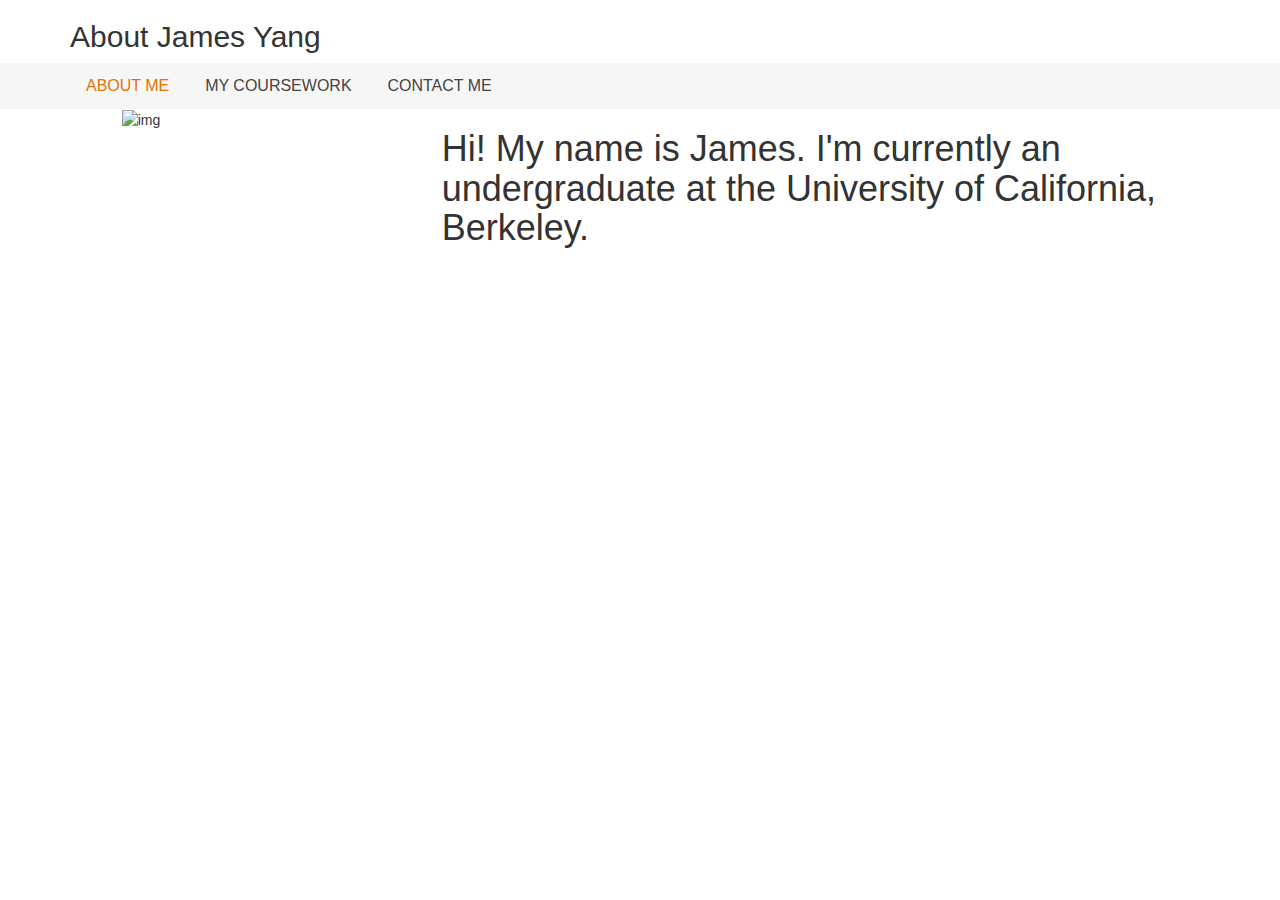
==== index.html @ 12f031a2 "Add files via upload" ====
<!DOCTYPE html>
<html>
<head>
  <meta charset="utf-8">
  <meta http-equiv="X-UA-Compatible" content="IE=edge">
  <meta name="viewport" content="width=device-width, initial-scale=1">
  <title>James Yang</title>
  <!--CUSTOM CSS-->
  <link href="css/custom.css" rel="stylesheet" type="text/css">
  <!--BOOTSTRAP CSS-->
  <link href="css/bootstrap.css" rel="stylesheet" type="text/css">
  <!--RESPONSIVE CSS-->
  <link href="css/responsive.css" rel="stylesheet" type="text/css">
  <!--COLOR CSS-->
  <link href="css/color.css" rel="stylesheet" type="text/css">
</head>

<!--HEADER START-->
<header id="header" class="header-2 header-3">
  <section class="logo-section">
    <div class="container">
      <div class="row">
        <div class="col-md-4 col-sm-4">
          <h2>About James Yang</h2>
        </div>
        <div class="col-md-4 col-sm-4">
        </div>
        <div class="col-md-4 col-sm-4">
        </div>
      </div>
    </div>
  </section>
</header>
<!--HEADER END-->

<!--NAV BAR-->
<section class="navigation-section">
  <nav class="navbar navbar-inverse">
    <div class="container">
      <div class="navbar-header">
        <button type="button" class="navbar-toggle collapsed" data-toggle="collapse" data-target="#navbar" aria-expanded="false" aria-controls="navbar"> <span class="sr-only">Toggle navigation</span> <span class="icon-bar"></span> <span class="icon-bar"></span> <span class="icon-bar"></span> </button>
      </div>
      <div id="navbar" class="collapse navbar-collapse">
        <ul class="nav navbar-nav" id="nav">
          <li class="active"><a href="index.html">About Me</a>
          </li>

          <li><a href="courses.html">MY Coursework</a>
          </li>

          <li><a href="contact.html">Contact Me</a>
          </li>
        </ul>
      </div>
    </div>
  </nav>
</section>
<!--NAV BAR END-->

<!--BODY SECTION-->
<body id="body">
  <div class="col-md-1">
  </div>
  <div class="col-md-3 col-sm-6">
    <p><img src="images/SHENGYAO_Yang.jpg" alt="img" width="80%"></p>
  </div>

  <div class="col-md-8 col-sm-6">
    <p><h1>Hi! My name is James. I'm currently an undergraduate at the University of California, Berkeley.</h1></p>
  </div>


</body>
<!--BODY SECTION END-->

<!--FOOTER SECTION-->
<footer id="footer">
</footer>
<!--FOOTER SECTION END-->

<!--BOOTSTRAP JS--> 
<script src="js/jquery-1.12.3.min.js"></script> 
<script src="js/bootstrap.min.js"></script> 
<!--Map Js--> 
<script src="//maps.google.com/maps/api/js?sensor=false"></script> 
<!--OWL CAROUSEL JS--> 
<script src="js/owl.carousel.min.js"></script> 
<!--Running Counter--> 
<script src="js/waypoints.js"></script> 
<script src="js/jquery.counterup.min.js"></script> 
<!--Accordion JS--> 
<script src="js/jquery.accordion.js"></script> 
<!--SELECT MENU--> 
<script src="js/jquery.noconflict.js"></script> 
<script src="js/theme-scripts.js"></script> 
<!--CUSTOM SCRIPT--> 
<script src="js/custom.js"></script>
</html>
---- css/custom.css ----
/* Table of Content 
[Master Stylesheet]

Project:		Overseas Credits
Version:		1.0


[Color codes]

Background:	#ffffff (white)
Content:	#888888 (grey)
Header h1:	#5e5bb6 (dark grey)
Header h2:	#5e5bb6 (dark gre)
Footer:		#bbbbbb (white)


[Typography]

Body:				font:14px/14px 'Microsoft YaHei', sans-serif;
Headers:			font:15px/15px 'Microsoft YaHei', sans-serif;
Input, textarea:	font:14px/14px 'Microsoft YaHei', sans-serif;
Sidebar heading:	font:18px/18px 'Microsoft YaHei', sans-serif;


End of Table of Conten*/
body {
	margin: 0;
	padding: 0;
}
/********************************************************WRAPPER START********************************************************/
#wrapper {
	float: left;
	width: 100%;
}
a.btn-style-1 {
	float: left;
	padding: 17px 50px;
	color: #fff;
	border-radius: 4px;
	box-shadow: 0 -3px 0 rgba(0, 0, 0, 0.2) inset;
	font: 16px/16px 'Microsoft YaHei', sans-serif;
	position: relative;
	z-index: 11;
	transition: all 0.3s ease-in-out;
	-moz-transition: all 0.3s ease-in-out;
	-webkit-transition: all 0.3s ease-in-out;
}
a.btn-style-1:hover {
	color: #fff;
	text-decoration: none;
}
a.btn-style-1:hover:before {
	transform: scaleX(1);
	-webkit-transform: scaleX(1);
	-moz-transform: scaleX(1);
	opacity: 1;
}
a.btn-style-1:before {
	content: '';
	position: absolute;
	left: 0;
	top: 0;
	height: 100%;
	width: 100%;
	z-index: -1;
	border-radius: 4px;
	box-shadow: 0 -3px 0 rgba(0, 0, 0, 0.2) inset;
	opacity: 0;
	background-color: #5e5bb6;
	transition: all 0.3s ease-in-out;
	transform: scaleX(0.6);
	-webkit-transform: scaleX(0.6);
	-moz-transform: scaleX(0.6);
}
a.btn-style-2 {
	float: left;
	padding: 17px 44px;
	color: #fff;
	border-radius: 4px;
	box-shadow: 0 -3px 0 rgba(0, 0, 0, 0.2) inset;
	font: 16px/16px 'Microsoft YaHei', sans-serif;
	position: relative;
	z-index: 11;
	transition: all 0.3s ease-in-out;
	-moz-transition: all 0.3s ease-in-out;
	-webkit-transition: all 0.3s ease-in-out;
}
a.btn-style-2:hover {
	color: #fff;
	text-decoration: none;
}
a.btn-style-2:hover:before {
	transform: scaleX(1);
	-webkit-transform: scaleX(1);
	-moz-transform: scaleX(1);
	opacity: 1;
}
a.btn-style-2:before {
	content: '';
	position: absolute;
	left: 0;
	top: 0;
	height: 100%;
	width: 100%;
	z-index: -1;
	border-radius: 4px;
	box-shadow: 0 -3px 0 rgba(0, 0, 0, 0.2) inset;
	opacity: 0;
	transition: all 0.3s ease-in-out;
	transform: scaleX(0.6);
	-webkit-transform: scaleX(0.6);
	-moz-transform: scaleX(0.6);
}
a.btn-style-3 {
	float: left;
	border: 2px solid;
	padding: 15px 38px;
	color: #444;
	border-radius: 4px;
	font: 16px/16px 'Microsoft YaHei', sans-serif;
	position: relative;
	z-index: 11;
	transition: all 0.3s ease-in-out;
	-moz-transition: all 0.3s ease-in-out;
	-webkit-transition: all 0.3s ease-in-out;
}
a.btn-style-3 .fa {
	padding: 0 0 0 9px;
}
a.btn-style-3:hover {
	color: #fff;
	text-decoration: none;
	border: 2px solid rgba(0,0,0,0);
}
a.btn-style-3:hover .fa {
	color: #fff;
}
a.btn-style-3:hover:before {
	transform: scaleX(1);
	-webkit-transform: scaleX(1);
	-moz-transform: scaleX(1);
	opacity: 1;
}
a.btn-style-3:before {
	content: '';
	position: absolute;
	left: 0;
	top: 0;
	height: 100%;
	width: 100%;
	z-index: -1;
	border-radius: 4px;
	opacity: 0;
	transition: all 0.3s ease-in-out;
	transform: scaleX(0.6);
	-webkit-transform: scaleX(0.6);
	-moz-transform: scaleX(0.6);
}
.heading-style-1 {
	float: left;
	width: 100%;
	display: block;
	text-align: center;
	margin-bottom: 75px;
}
.theme-style-1 h2 {
	font: 32px/32px 'Microsoft YaHei', sans-serif;
	margin: 0 0 78px 0;
	position: relative;
}
.theme-style-1 h3 {
	font: 25px/25px 'Microsoft YaHei', sans-serif;
	margin: 0 0 29px 0;
	position: relative;
}
.theme-style-1 h4 {
	font: 20px/20px 'Microsoft YaHei', sans-serif;
	margin: 0 0 20px 0;
	position: relative;
}
.theme-style-1 h4 a {
	text-decoration: none;
	outline: none;
}
.theme-style-1 h2:before {
	content: '';
	width: 158px;
	height: 1px;
	background: #d0d0d0;
	position: absolute;
	left: 0;
	right: 0;
	margin: auto;
	bottom: -38px;
}
.theme-style-1 h2:after {
	content: '';
	width: 28px;
	height: 3px;
	position: absolute;
	left: 0;
	right: 0;
	margin: auto;
	bottom: -39px;
}
.theme-style-1 .heading-style-1 p {
	margin: 0;
}
.theme-style-1 p {
	font: 18px/25px 'Microsoft YaHei', sans-serif;
	color: #444;
	margin: 30px 30px 30px 0px;
}
/*************************************************************HEADER START*************************************************************/
#header {
	float: left;
	width: 100%;
}
.head-topbar {
	float: left;
	width: 100%;
	background: #000;
	padding: 23px 0;
}
.head-topbar strong.address {
	font: 13px/13px 'Microsoft YaHei', sans-serif;
	color: #fff;
	float: left;
}
.head-topbar strong.address .fa {
	float: left;
	padding: 0 10px 0 0;
	font-size: 14px;
}
.head-topbar a.email {
	float: right;
	font: 13px/13px 'Microsoft YaHei', sans-serif;
	color: #fff;
	margin: 0 19px 0 0;
}
.head-topbar a.email .fa {
	float: left;
	padding: 0 10px 0 0;
	font-size: 14px;
}
.head-topbar strong.phone {
	font: 13px/13px 'Microsoft YaHei', sans-serif;
	color: #fff;
	float: right;
}
.head-topbar strong.phone .fa {
	float: left;
	padding: 0 10px 0 0;
	font-size: 14px;
}
.logo-section {
	float: left;
	width: 100%;
	padding: 0;
}
strong.logo {
	float: left;
	margin: 8px 0 0 0;
}
.iso-section {
	float: right;
}
.iso-section ul {
	padding: 0;
	margin: 0;
	list-style: none;
}
.iso-section ul li {
	float: left;
	border-left: 1px solid #eeeeee;
	padding: 0 32px 0 62px;
	position: relative;
	margin: 7px 0 0 0;
}
.iso-section ul li:last-child {
	padding: 0;
}
.iso-section ul li img {
	position: absolute;
	left: 28px;
	margin: 0 13px 0 0;
	top: 5px;
}
.iso-section ul li strong {
	font: 12px/16px 'Microsoft YaHei', sans-serif;
	color: #a3a3a3;
	text-transform: uppercase;
}
.iso-section ul li strong span {
	display: block;
}
.iso-section a.btn-style-1 .fa {
	padding: 0 10px 0 0;
}
.iso-section a.btn-style-1 {
	margin: -7px 0 0 0;
}
.header-2 .head-topbar strong.phone, .header-2 .head-topbar a.email {
	float: left;
}
.header-2 .head-topbar strong.address {
	float: right;
}
.head-topbar a.login {
	float: right;
	font: 13px/13px 'Microsoft YaHei', sans-serif;
	color: #fff;
	text-decoration: none;
	padding: 0 0 0 28px;
}
.head-topbar a.login .fa {
	padding: 0 5px 0 0;
}
.header-2 strong.logo {
	width: 100%;
	text-align: center;
}
.head-2-social {
	float: left;
	width: 100%;
}
.head-2-social ul {
	padding: 0;
	margin: 0;
	list-style: none;
}
.head-2-social ul li {
	float: left;
	padding: 0 9px 0 0;
}
.head-2-social ul li a {
	width: 48px;
	height: 43px;
	float: left;
	border: 1px solid #e3e3e3;
	border-radius: 4px;
	font-size: 14px;
	color: #888;
	text-align: center;
	line-height: 41px;
	text-decoration: none;
}
.head-2-social ul li a:hover {
	border: 1px solid rgba(0,0,0,0);
	color: #fff;
}
.header-2 .head-search {
	float: right;
	width: 180px;
}
.header-2 .head-search form {
	position: relative;
}
.header-2 .head-search form input[type="text"] {
	float: left;
	width: 100%;
	height: 25px;
	padding: 0 25px 0 10px;
	border: 0;
	font: 13px/13px 'Microsoft YaHei', sans-serif;
	color: #aeaeae;
}
.header-2 .head-search form button[type="submit"] {
	position: absolute;
	right: 0;
	top: 3px;
	border: 0;
	font-size: 13px;
	color: #aeaeae;
	background: none;
}
.header-3 .head-topbar a.email {
	border-left: 1px solid #666;
	margin: 0;
	padding: 0 8px;
}
.header-3 .head-topbar a.email:first-child {
	border: 0;
	padding: 0 8px 0 0;
}
.head-3-social {
	float: right;
}
.head-3-social ul {
	padding: 0;
	margin: 0;
	list-style: none;
}
.head-3-social ul li {
	float: left;
	padding: 0 0 0 25px;
}
.head-3-social ul li a {
	text-decoration: none;
	font-size: 14px;
	color: #e9e9e9;
}
.header-3.header-2 .head-search {
	float: left;
	margin: 10px 0 0 0;
}
.header-3 a.email {
	display: block;
	font: 13px/13px 'Microsoft YaHei', sans-serif;
	color: #989898;
	padding: 20px 0 25px 0;
}
.header-3 .info-box {
	float: right;
}
.header-3 a.email .fa {
	padding: 0 8px 0 0;
}
.header-3 span.num {
	display: block;
	font: 13px/13px 'Microsoft YaHei', sans-serif;
	color: #989898;
	padding-bottom: 10px;
}
.header-3 span.num .fa {
	padding: 0 8px 0 0;
}
/*********************************************************************NAVIGATION SECTION START*********************************************************************/
.navigation-section {
	float: left;
	width: 100%;
	background: #f6f6f6;
}
#nav {
	display: block;
	text-align: left;
	padding: 0;
	margin: 0 auto;
	list-style: none;
	float: none;
}
#nav li {
	display: inline-block;
	float: none;
	position: relative;
	padding: 15px 0;
}
#nav li:first-child {
	background: none;
}
#nav li a {
	font: 16px/16px 'Microsoft YaHei', sans-serif;
	color: #444;
	text-transform: uppercase;
	text-decoration: none;
	padding: 0 16px;
	display: block;
	position: relative;
	z-index: 20;
}
#nav li a .fa {
	padding: 0 0 0 12px;
}
#nav li:hover > a {
	background: none;
}
#nav li ul li a:hover, #nav li ul li:hover > a {
	text-decoration: none;
	background: #5e5bb6;
	color: #fff;
}
#nav li ul {
	position: absolute;
	left: 0;
	top: 100%;
	width: 190px;
	background: #fff;
	padding: 0;
	border: 1px solid #eee;
	display: none;
	list-style: none;
	z-index: 99999;
}
#nav li:hover > ul {
	display: block;
}
#nav li ul li > ul {
	position: absolute;
	left: 190px;
	top: 0;
	width: 190px;
	padding: 0;
}
#nav li ul li {
	float: none;
	width: auto;
	padding: 0;
	display: block;
	background: none;
	border-top: 1px solid #eee;
}
#nav li ul li:first-child {
	border: 0;
}
#nav li.active ul li a{
	color:#444;
}
#nav li ul li a {
	background: none;
	font: 12px/12px 'Microsoft YaHei', sans-serif;
	text-align: left;
	padding: 13px 20px;
	display: block;
	color: #444;
}
#nav li ul li a:hover{
	color:#fff;
}
.navigation-section .navbar-inverse {
	background-color: transparent;
	border-color: transparent;
}
.navigation-section .navbar {
	border-radius: 0;
}
.navigation-section .navbar {
	border: 0;
	margin-bottom: 0px;
	min-height: inherit;
}
.navigation-section .navbar-collapse {
	padding: 0;
}
.navigation-section .navbar-inverse .navbar-nav > .active > a, .navigation-section .navbar-inverse .navbar-nav > .active > a:hover, .navigation-section .navbar-inverse .navbar-nav > .active > a:focus {
	background: none;
}
/*********************************************************************NAVIGATION SECTION END*********************************************************************/

/*************************************************************HEADER END*************************************************************/

/*********************************************************************BANNER START*********************************************************************/
#home-banner {
	float: left;
	width: 100%;
	position: relative;
}
#home-banner .item img{
	display:block;
	width:100%;
}
#home-banner .caption {
	position: absolute;
	left: 195px;
	top: 280px;
	width: 560px;
}
#home-banner .caption strong.title {
	display: block;
	font: 22px/22px 'Microsoft YaHei', sans-serif;
	color: #111;
	text-transform: uppercase;
	letter-spacing: 6px;
	padding: 0 0 20px 0;
}
#home-banner .caption h1 {
	font: 700 45px/60px 'Microsoft YaHei', sans-serif;
	color: #fff;
	display: block;
	margin: 0 0 40px 0;
	text-transform: uppercase;
}
#home-banner .owl-buttons {
	position: absolute;
	left: 195px;
	top: 154px;
}
#home-banner .owl-next {
	position: absolute;
	left: 80px;
	font-size: 0;
}
#home-banner .owl-prev {
	position: absolute;
	left: 0;
	font-size: 0;
}
#home-banner .owl-buttons:before {
	content: '';
	position: absolute;
	width: 173px;
	height: 100%;
	bottom: -76px;
	left: 0;
	border-bottom: 2px solid;
}
#home-banner .owl-prev:before {
	content: "\f177";
	font-family: FontAwesome;
	color: #fff;
	font-size: 30px;
	display: block;
}
#home-banner .owl-prev:after {
	content: '';
	border-right: 1px solid #d6d6d6;
	position: absolute;
	left: 25px;
	top: 7px;
	height: 25px;
	width: 100%;
}
#home-banner .owl-next:before {
	content: "\f178";
	font-family: FontAwesome;
	color: #fff;
	font-size: 30px;
	display: block;
}
#home-banner-2 {
	float: left;
	width: 100%;
	position: relative;
}
#home-banner-2 .item img{
	width:100%;
}
#home-banner-2 .caption {
	position: absolute;
	left: 0;
	top: 320px;
	width: 100%;
}
#home-banner-2 .caption img{
	width:auto;
}
#home-banner-2 .caption h1 {
	font: 45px/45px 'Microsoft YaHei', sans-serif;
	color: #fff;
	margin: 0 0 124px 0;
	text-align: center;
	display: block;
	text-transform: uppercase;
	position: relative;
}
#home-banner-2 .caption h1:before {
	content: '';
	position: absolute;
	left: 0;
	right: 0;
	top: -54px;
	margin: auto;
	width: 123px;
	height: 2px;
	background: #000;
}
#home-banner-2 .caption h1:after {
	content: '';
	position: absolute;
	left: 0;
	right: 0;
	bottom: -54px;
	margin: auto;
	width: 123px;
	height: 2px;
	background: #000;
}
#home-banner-2 .caption a.btn-style-1 {
	float: none;
	display: inline-block;
	padding: 17px 40px;
}
#home-banner-2 .caption a.btn-style-3 {
	float: none;
	display: inline-block;
	margin: 0 0 0 30px;
}
#home-banner-2 .caption a.btn-style-3:hover {
	color: #fff;
}
#home-banner-2 .owl-buttons {
	position: absolute;
	top: 0;
	bottom: 0;
	margin: auto;
	width: 100%;
	height: 60px;
}
#home-banner-2 .owl-next {
	border: 2px solid #fff;
	width: 60px;
	height: 60px;
	left: inherit;
	right: 40px;
	position: absolute;
	font-size: 0;
}
#home-banner-2 .owl-next:before {
	content: "\f178";
	font-family: FontAwesome;
	font-size: 40px;
	color: #fff;
	display: block;
	line-height: 55px;
	text-align: center;
	text-indent: -45px;
}
#home-banner-2 .owl-prev {
	border: 2px solid #fff;
	width: 60px;
	height: 60px;
	left: 40px;
	position: absolute;
	font-size: 0;
}
#home-banner-2 .owl-prev:before {
	content: "\f177";
	font-family: FontAwesome;
	font-size: 40px;
	color: #fff;
	display: block;
	line-height: 55px;
	text-align: center;
	text-indent: 30px;
}
.banner-3 .caption img {
	display: block;
	margin: 0 auto 40px;
}
.banner-3 .caption strong.title {
	display: block;
	text-align: center;
	font: 25px/25px 'Microsoft YaHei', sans-serif;
	color: #fff;
	text-transform: uppercase;
	letter-spacing: 25px;
	padding: 0 0 40px 0;
}
#home-banner-2.banner-3 .caption {
	top: 250px;
}
#home-banner-2.banner-3 .caption h1:before, #home-banner-2.banner-3 .caption h1:after {
	display: none;
}
#home-banner-2.banner-3 .caption h1 {
	margin: 0 0 40px 0;
}
#home-banner-2.banner-3 .caption a.btn-style-3 {
	color: #fff;
	border: 1px solid;
}
/*********************************************************************BANNER END*********************************************************************/

/*****************************************************************INTRO SECTION START*****************************************************************/
.intro-section {
	float: left;
	width: 100%;
	background: #fafaff;
	padding: 145px 0 60px 0;
}
.intro-section strong.number {
	float: left;
	font: 90px/76px 'Microsoft YaHei', sans-serif;
	padding: 0 20px 0 0;
}
.intro-section .container-fluid {
	padding: 0 177px;
}
.intro-section span {
	float: left;
	font: 32px/40px 'Microsoft YaHei', sans-serif;
	padding: 0 0 20px 0;
}
.intro-section p {
	clear: both;
	margin: 0;
}
.intro-section p.loan-app-info {
	margin: 0 10px 10px 50px;
	color: #DF7401;
	font-weight: 600;
}
.intro-box {
	float: left;
	width: 100%;
	position: relative;
	padding: 0 0 80px 50px;
	box-sizing: border-box;
	-moz-box-sizing: border-box;
	-webkit-box-sizing: border-box;
}
.intro-box img {
	position: absolute;
	left: 0;
}
.one {
	position: relative;
}
.one:before {
	content: '01';
	font: 700 70px/70px 'Microsoft YaHei', sans-serif;
	color: #f3f3f3;
	position: absolute;
	top: -38px;
}
.two {
	position: relative;
}
.two:before {
	content: '02';
	font: 700 70px/70px 'Microsoft YaHei', sans-serif;
	color: #f3f3f3;
	position: absolute;
	top: -38px;
}
.three {
	position: relative;
}
.three:before {
	content: '03';
	font: 700 70px/70px 'Microsoft YaHei', sans-serif;
	color: #f3f3f3;
	position: absolute;
	top: -38px;
}
.four {
	position: relative;
}
.four:before {
	content: '04';
	font: 700 70px/70px 'Microsoft YaHei', sans-serif;
	color: #f3f3f3;
	position: absolute;
	top: -38px;
}
/*****************************************************************INTRO SECTION END*****************************************************************/

/**********************************************************OUR PRODUCTS SECTION START**********************************************************/
.our-products {
	float: left;
	width: 100%;
	padding: 148px 0 0 0;
}
.our-products .container-fluid {
	padding: 0 240px;
}
.our-products-box {
	float: left;
	width: 100%;
	position: relative;
	padding: 0 84px 0 0;
	box-sizing: border-box;
	-moz-box-sizing: border-box;
	-webkit-box-sizing: border-box;
	margin: 70px 0 0 0;
}
.our-products-box img {
	position: absolute;
	right: 0;
}
.our-products-box p {
	margin: 0;
}
.textalign-right {
	text-align: right;
}
.theme-style-1 .features-section .textalign-left {
	float: right;
	text-align: left;
}
.our-products-box.textalign-left {
	padding: 0 0 0 84px;
}
.our-products-box.textalign-left img {
	left: 0;
}
.our-products .frame {
	float: left;
	width: 100%;
	text-align: center;
}
/**********************************************************OUR PRODUCTS SECTION END**********************************************************/

/**********************************************************OUR KEY TO SUCCESS SECTION START**********************************************************/
.key-success {
	float: left;
	width: 100%;
	padding: 148px 0;
}
.theme-style-1 .key-success h2 {
	color: #fff;
}
.theme-style-1 .key-success p {
	color: #e9e9e9;
}
.key-success .box {
	float: left;
	width: 100%;
	display: block;
	text-align: center;
}
.key-success .box .round-box {
	width: 178px;
	display: inline-block;
	height: 178px;
	border: 3px solid;
	border-radius: 100%;
	padding: 48px 0 0 0;
	position: relative;
}
.key-success .box .round-box:hover {
	box-shadow: 0 0 0 7px rgba(241,97,146,0.4);
	-moz-box-shadow: 0 0 0 7px rgba(241,97,146,0.4);
	-webkit-box-shadow: 0 0 0 7px rgba(241,97,146,0.4);
}
.key-success .box .round-box:hover:before, .key-success .box .round-box:hover:after {
	display: none;
}
.key-success .box .round-box:before {
	content: '';
	position: absolute;
	right: -4px;
	top: 62px;
	width: 9px;
	height: 9px;
	border-radius: 100%;
}
.key-success .box .round-box:after {
	content: '';
	position: absolute;
	left: -1px;
	top: 109px;
	width: 9px;
	height: 9px;
	border-radius: 100%;
}
.key-success .box .round-box strong.number {
	display: block;
	text-align: center;
	font: 700 60px/30px 'Microsoft YaHei', sans-serif;
	color: #fff;
	padding: 0 0 30px 0;
}
.key-success .box .round-box span {
	display: block;
	font: 400 15px/15px 'Microsoft YaHei', sans-serif;
	color: #fff;
}
/**********************************************************OUR KEY TO SUCCESS SECTION END**********************************************************/

/********************************************************WHY CHOOSE US SECTION START********************************************************/
.why-choose {
	float: left;
	width: 100%;
	padding: 148px 0;
}
.accordion-style-1 {
	float: left;
	width: 100%;
	border: 1px solid #eeeeee;
}
.accordion_cp {
	margin: 0;
	padding: 26px 18px 15px 18px;
	border: 1px solid #eeeeee;
	border-left: 0;
	border-right: 0;
	text-decoration: none;
	font: 400 20px/20px 'Microsoft YaHei', sans-serif;
	color: #444;
	cursor: pointer;
	overflow: hidden;
}
.accordion_cp .fa {
	padding: 0;
}
.accordion-open {
	color: #444;
}
.accordion-open span {
	display: block;
	float: left;
	padding: 0;
	width: 42px;
	height: 35px;
	color: #fff;
	text-align: center;
	line-height: 35px;
	margin: -9px 39px 0 0;
}
.accordion-open span {
}
.accordion-close span {
	display: block;
	float: left;
	padding: 0;
	width: 42px;
	height: 35px;
	color: #fff;
	text-align: center;
	line-height: 35px;
	margin: -9px 39px 0 0;
}
div.contain_cp_accor {
	padding: 0;
	margin: 0;
}
div.content_cp_accor {
	margin: 0;
	padding: 34px 16px 0 16px;
	float: left;
	width: 100%;
}
div.content_cp_accor ul, div.content_cp_accor p {
	padding: 0;
	margin: 0 0 30px 0;
}
.accordion-close span i:before {
	content: "\f0d7";
}
.accordion-open span i:before {
	content: "\f0d8";
}
.why-choose .frame {
	float: right;
	margin: 45px 0 0 0;
}
/********************************************************WHY CHOOSE US SECTION END********************************************************/

/************************************************************FEATURES SECTION START************************************************************/
.features-section {
	float: left;
	width: 100%;
	background: #fafaff;
	padding: 148px 0;
	position: relative;
}
.features-section .box {
	float: left;
	width: 280px;
	padding: 0 0 155px 0;
}
.features-section .box p {
	margin: 0;
}
.space-left {
	margin: 0 0 0 143px;
}
.space-right {
	margin: 0 143px 0 0;
}
.btn-row {
	display: block;
	text-align: center;
	width: 100%;
}
.features-section a.btn-style-2 {
	float: none;
	display: inline-block;
}
.features-section a.btn-style-3 {
	float: none;
	display: inline-block;
	margin: 0 0 0 25px;
}
.features-section .modal-content {
	background-color: #f3f3f3;
	border: 0;
	border-radius: 0;
	box-shadow: 0 0 9px rgba(0, 0, 0, 0.5);
	width: 440px;
	margin: 0 auto;
	display: block;
	overflow: hidden;
	position: absolute;
	left: 0;
	right: 0;
	top: 392px;
	z-index: 99;
}
.features-section .modal-header {
	border-bottom: 0;
	padding: 17px 29px;
	background: #01001c;
}
.features-section .close {
	color: #fff;
	opacity: 1;
	position: absolute;
	right: 29px;
	top: 19px;
	text-shadow: none;
}
.features-section .modal-body {
	padding: 18px 30px;
	position: relative;
	overflow: hidden;
}
.features-section .modal-body .inner-content {
	float: left;
	width: 100%;
}
.features-section .modal-body .inner-content ul {
	padding: 0;
	margin: 0;
	list-style: none;
}
.features-section .modal-body .inner-content ul li {
	float: left;
	margin: 0 0 0 38px;
	width: 64px;
	height: 64px;
	border: 2px solid #dcdcdc;
	border-radius: 100%;
	text-align: center;
	line-height: 64px;
	cursor: pointer;
}
.features-section .modal-body .inner-content ul li:first-child {
	margin: 0;
}
.fe-icon-1 {
	background: url(../images/feature-icon-1.png) no-repeat center center;
}
.fe-icon-2 {
	background: url(../images/feature-icon-2.png) no-repeat center center;
}
.fe-icon-3 {
	background: url(../images/feature-icon-3.png) no-repeat center center;
}
.fe-icon-4 {
	background: url(../images/feature-icon-4.png) no-repeat center center;
}
.features-section .modal-body .inner-content ul li:hover {
	border: 2px solid rgba(0,0,0,0);
	box-shadow: 0 0 4px rgba(54,49,192,0.7);
	-moz-box-shadow: 0 0 4px rgba(54,49,192,0.7);
	-webkit-box-shadow: 0 0 4px rgba(54,49,192,0.7);
}
.features-section .modal-body .inner-content ul li a {
	opacity: 0;
}
.features-section .modal-body .inner-content ul li:hover a {
	opacity: 1;
}
.shape-1, .shape-2, .shape-3, .shape-4 {
	position: relative;
}
.shape-1:before {
	content: '';
	position: absolute;
	right: -50px;
	top: 139px;
	background: url(../images/shape-1-icon.png) no-repeat left bottom;
	width: 90px;
	height: 37px;
}
.shape-2:before {
	content: '';
	position: absolute;
	left: -50px;
	top: 139px;
	background: url(../images/shape-2-icon.png) no-repeat left top;
	width: 90px;
	height: 38px;
}
.shape-4:before {
	content: '';
	position: absolute;
	left: -79px;
	top: -34px;
	background: url(../images/shape-4-icon.png) no-repeat left top;
	width: 38px;
	height: 89px;
}
.shape-3:before {
	content: '';
	position: absolute;
	right: -79px;
	top: -34px;
	background: url(../images/shape-3-icon.png) no-repeat left top;
	width: 41px;
	height: 89px;
}
.box.textalign-right.shape-1:hover:before {
	content: '';
	position: absolute;
	right: -50px;
	top: 139px;
	background: url(../images/shape-1-icon-hover.png) no-repeat left bottom;
	width: 90px;
	height: 37px;
}
.box.textalign-right.shape-1:hover .fe-icon-1 {
	background-color: #3631c0;
}
.box.textalign-left.shape-2:hover:before {
	content: '';
	position: absolute;
	right: -50px;
	top: 139px;
	background: url(../images/shape-2-icon-hover.png) no-repeat left bottom;
	width: 90px;
	height: 37px;
}
.box.textalign-right.space-left.shape-3:hover:before {
	content: '';
	position: absolute;
	right: -79px;
	top: -34px;
	background: url(../images/shape-3-icon-hover.png) no-repeat left top;
	width: 41px;
	height: 89px;
}
.box.textalign-left.space-right.shape-4:hover:before {
	content: '';
	position: absolute;
	left: -79px;
	top: -34px;
	background: url(../images/shape-4-icon-hover.png) no-repeat left top;
	width: 38px;
	height: 89px;
}
.features-section .modal-body .inner-content ul li:hover {
	background-color: #3631c0;
}
/************************************************************FEATURES SECTION END************************************************************/

/*******************************************************TESTIMONIALS SECTION START*******************************************************/
.testimonials-style-1 {
	float: left;
	width: 100%;
	padding: 143px 0;
}
.testimonials-style-1 .holder {
	width: 100%;
	float: left;
	background: #f6f6f6;
	clear: both;
	padding: 40px 43px 50px 43px;
	position: relative;
	margin: 0 0 33px 0;
}
.testimonials-style-1 .holder:before {
	content: '';
	position: absolute;
	left: 1px;
	bottom: -16px;
	width: 0;
	height: 0;
	border-style: solid;
	border-width: 0 17.5px 20px 17.5px;
	border-color: transparent transparent #cdcdcd transparent;
	transform: rotate(50deg);
	-moz-transform: rotate(50deg);
	-webkit-transform: rotate(50deg);
}
.testimonials-style-1 .holder blockquote {
	border: 0;
	margin: 0;
	padding: 0;
}
.testimonials-style-1 .holder blockquote q {
	font: 700 15px/26px 'Microsoft YaHei', sans-serif;
	color: #888;
}
.testimonials-style-1 .outer {
	margin: 0 auto;
	display: block;
	width: 730px;
}
.bottom-row {
	float: left;
	width: 100%;
}
.bottom-row .round-frame {
	float: left;
	width: 76px;
	height: 76px;
	border-radius: 100%;
	margin: 0 25px 0 0;
}
.bottom-row .round-frame img {
	display: block;
	width: 100%;
	height: auto;
	border-radius: 100%;
}
.bottom-row .text-box {
	overflow: hidden;
	padding: 7px 0 0 0;
}
.bottom-row .text-box strong.name {
	display: block;
	font: 16px/16px 'Microsoft YaHei', sans-serif;
	padding: 0 0 10px 0;
}
.bottom-row .text-box span.title {
	display: block;
	font: 13px/13px 'Microsoft YaHei', sans-serif;
	color: #888;
	padding: 0 0 10px 0;
}
.testo-social {
	padding: 0;
	margin: 0;
	list-style: none;
}
.testo-social li {
	float: left;
	padding: 0 15px 0 0;
}
.testo-social li a {
	text-decoration: none;
	font-size: 13px;
	color: #888;
}
.testimonials-style-1 .owl-buttons {
	position: absolute;
	top: 0;
	bottom: 0;
	margin: auto;
	height: 1px;
	width: 100%;
}
.testimonials-style-1 .owl-next {
	position: absolute;
	right: 0;
	left: inherit;
	font-size: 0;
	border: 1px solid #929292;
	width: 40px;
	height: 40px;
}
.testimonials-style-1 .owl-next:before {
	content: "\f178";
	font-family: FontAwesome;
	font-size: 25px;
	color: #929292;
	line-height: 40px;
	display: block;
	text-indent: -10px;
}
.testimonials-style-1 .owl-prev {
	position: absolute;
	left: 0;
	font-size: 0;
	border: 1px solid #929292;
	width: 40px;
	height: 40px;
}
.testimonials-style-1 .owl-prev:before {
	content: "\f177";
	font-family: FontAwesome;
	font-size: 25px;
	color: #929292;
	line-height: 40px;
	display: block;
	text-indent: 23px;
}
.testimonials-style-2.testimonials-style-1 .holder::before {
	display: none;
}
.testimonials-style-2.testimonials-style-1 .holder blockquote q {
	quotes: none;
	font-weight: 400;
}
.testimonials-style-2 .bottom-row .round-frame {
	float: none;
	margin: 0 auto;
}
.testimonials-style-2 .bottom-row .text-box {
	text-align: center;
}
.testimonials-style-2 .testo-social {
	display: block;
	text-align: center;
}
.testimonials-style-2 .testo-social li {
	display: inline-block;
	float: none;
	padding: 0 8px;
}
.testimonials-style-2.testimonials-style-1 .owl-next {
	right: 100px;
}
.testimonials-style-2.testimonials-style-1 .owl-prev {
	left: 100px;
}
/*******************************************************TESTIMONIALS SECTION END*******************************************************/

/*****************************************************CALL TO ACTION SECTION START*****************************************************/
.call-action {
	float: left;
	width: 100%;
	padding: 90px 0;
}
.call-action .action-box {
	float: left;
	width: 392px;
}
.call-action .action-box h2 {
	color: #fff;
	text-align: center;
	line-height: 45px;
}
.call-action .action-box p {
	color: #e9e9e9;
	text-align: center;
	margin: 0 0 30px 0;
}
.call-action .action-box a.btn-style-1 {
	float: none;
	font: inherit;
	color: #fff;
	display: inline-block;
	padding: 16px 40px;
}
.call-action .action-box strong.phone {
	border: 2px solid #efeffd;
	border-radius: 32px;
	padding: 0 11px;
	width: 360px;
	height: 70px;
	display: block;
	margin: 0 auto 30px;
	font: 25px/70px 'Microsoft YaHei', sans-serif;
}
.call-action .action-box strong.phone i {
	float: left;
	width: 54px;
	height: 54px;
	background: #fff;
	border-radius: 100%;
	text-align: center;
	line-height: 54px;
	margin: 6px 28px 0 0;
}
.call-action .action-box a {
	display: block;
	text-align: center;
	color: #e9e9e9;
	font: 13px/13px 'Microsoft YaHei', sans-serif;
	text-decoration: none;
}
.call-action .action-box a .fa {
	padding: 0 0 0 5px;
}
.call-action-2.call-action .action-box {
	width: 705px;
	float: none;
	margin: 0 auto;
}
.call-action-2.call-action .action-box strong.phone {
	display: inline-block;
}
.call-action-2.call-action .action-box a.help {
	border: 2px solid #efeffd;
	border-radius: 32px;
	padding: 0 11px;
	width: 320px;
	height: 70px;
	display: inline-block;
	margin: 0 0 0 20px;
	color: #fff;
	font: 14px/70px 'Microsoft YaHei', sans-serif;
}
.call-action-2.call-action .action-box a.help .fa {
	padding: 0 0 0 3px;
	font-size: 12px;
}
.call-action-2.call-action-3 {
	background: #fafaff;
	padding: 37px 0 0 0;
}
.call-action-2.call-action.call-action-3 .action-box {
	float: left;
	margin: 94px 0 0 230px;
}
.call-action-2.call-action.call-action-3 .action-box a.help {
	color: #444;
}
.call-action-3 .frame {
	float: right;
	margin: 0 280px 0 0;
}
/*****************************************************CALL TO ACTION SECTION END*****************************************************/

/******************************************************LATEST NEWS SECTION START******************************************************/
.latest-news {
	float: left;
	width: 100%;
	padding: 143px 0;
}
.latest-news .holder {
	width: 880px;
	margin: 0 auto;
}
.latest-news .holder .box {
	float: left;
	width: 100%;
	overflow: hidden;
}
.latest-news .holder .item {
	float: left;
	margin: 0 30px 0 0;
}
.latest-news .holder .box:hover .caption {
	left: 0;
}
.latest-news .holder .thumb {
	float: left;
	width: 100%;
	position: relative;
}
.latest-news .holder .thumb .caption {
	position: absolute;
	left: -100%;
	top: 0;
	width: 100%;
	height: 100%;
	background: rgba(0,0,0,0.5);
}
.latest-news .holder .thumb .caption .inner-box {
	position: absolute;
	left: 0;
	right: 0;
	top: 0;
	bottom: 0;
	margin: auto;
	width: 105px;
	height: 45px;
}
.latest-news .holder .thumb .caption a {
	float: left;
	border: 2px solid #fff;
	width: 44px;
	height: 44px;
	border-radius: 100%;
	text-align: center;
	line-height: 44px;
	margin: 0 4px;
}
.latest-news .holder .thumb .caption a:hover {
	border: 2px solid rgba(0,0,0,0);
}
.latest-news .holder .text-box {
	float: left;
	width: 100%;
	background: #fafafa;
	padding: 40px;
	box-sizing: border-box;
	-moz-box-sizing: border-box;
	-webkit-box-sizing: border-box;
}
.latest-news .holder .text-box strong {
	display: block;
	font: 13px/13px 'Microsoft YaHei', sans-serif;
	color: #888;
	text-align: center;
	padding: 0 0 35px 0;
}
.latest-news .holder .text-box h4 {
	text-align: center;
	margin: 0 0 15px 0;
}
.latest-news .holder .text-box p {
	text-align: center;
}
.latest-news .holder .text-box a.btn-style-1 {
	float: none;
	display: inline-block;
}
.latest-news .owl-buttons {
	width: 100%;
	position: relative;
	margin: 60px auto 0;
	text-align: center;
	display: block;
}
.latest-news .owl-next {
	width: 40px;
	height: 40px;
	border: 1px solid #f2f2f2;
	display: inline-block;
	margin: 0 0 0 10px;
	font-size: 0;
}
.latest-news .owl-next:before {
	content: "\f105";
	font-family: FontAwesome;
	color: #e4e3e3;
	font-size: 20px;
	text-align: center;
	line-height: 38px;
	display: block;
}
.latest-news .owl-next:hover {
	border: 1px solid rgba(0,0,0,0);
	color: #fff;
}
.latest-news .owl-prev:hover {
	border: 1px solid rgba(0,0,0,0);
	color: #fff;
}
.latest-news .owl-prev {
	width: 40px;
	height: 40px;
	border: 1px solid #f2f2f2;
	display: inline-block;
	font-size: 0;
}
.latest-news .owl-prev:before {
	content: "\f104";
	font-family: FontAwesome;
	color: #e4e3e3;
	font-size: 20px;
	text-align: center;
	line-height: 38px;
	display: block;
}
.latest-news-2 {
	padding: 60px 0 60px 0;
	background: #fafaff;
}
.latest-news.latest-news-2{
	padding:150px 0;
}
.theme-style-1 .latest-news.latest-news-2 h2:before, .latest-news.theme-style-1 .latest-news-2 h2:after, .theme-style-1 .latest-news.latest-news-2 h2:before, .theme-style-1 .latest-news.latest-news-2 h2:after{
	margin: auto;
}
.latest-news-2 span.date {
	display: block;
	padding: 0 0 18px 0;
	font: 24px/24px 'Microsoft YaHei', sans-serif;
}
.latest-news-2 span.date .fa {
	padding: 0 11px 0 0;
}
.latest-news-2.latest-news .holder .text-box h4 {
	text-align: left;
	color: #444;
}
.latest-news-2.latest-news .holder .text-box h4 a {
	color: #444;
}
.latest-news-2.latest-news .holder .text-box strong {
	text-align: left;
	clear:both;
}
.latest-news-2 .tags-row {
	float: left;
	width: 100%;
	padding: 0 0 15px 0;
}
.latest-news-2 .tags-row a {
	font: 400 13px/13px 'Microsoft YaHei', sans-serif;
	text-decoration: none;
	float: left;
	padding: 0 10px 0 0;
}
.latest-news-2 .tags-row a .fa {
	padding: 0 5px 0 0;
}
.latest-news-2.latest-news .holder .text-box p {
	text-align: left;
}
.latest-news-2.latest-news .holder .text-box a.btn-style-1 {
	float: left;
}
.latest-news-2.latest-news .holder .text-box {
	background: #fff;
}
.latest-news-2.latest-news .owl-buttons {
	position: absolute;
	top: 0;
	bottom: 0;
	height: 40px;
	margin: auto;
	width: 100%;
}
.latest-news-2.latest-news .owl-next {
	position: absolute;
	right: -100px;
	left: inherit;
}
.latest-news-2.latest-news .owl-prev {
	left: -100px;
	position: absolute;
}
/******************************************************LATEST NEWS SECTION END******************************************************/

/********************************************************PARTNERS SECTION START********************************************************/
.partnets-section {
	float: left;
	width: 100%;
	padding: 150px 0;
}
.theme-style-1 .partnets-section h2:before {
	margin: 0;
}
.theme-style-1 .partnets-section h2::after {
	margin: 0;
}
.partnets-section .frame {
	float: left;
	margin: 60px 0 0 0;
}
.partnets-bg {
	background: #fafaff;
}
/********************************************************PARTNERS SECTION END********************************************************/

/*********************************************************FOOTER SECTION START*********************************************************/
#footer {
	float: left;
	width: 100%;
}
/****************************************************SUBSCRIBE NEWSLETTER SECTION START****************************************************/
.subscribe-newsletter {
	float: left;
	width: 100%;
	background: #fafaff;
	padding: 90px 0;
}
.subscribe-newsletter strong.title {
	display: block;
	font: 22px/22px 'Microsoft YaHei', sans-serif;
	padding: 0 0 30px 0;
}
.subscribe-newsletter strong.title img {
	float: left;
	padding: 0 10px 0 0;
}
.subscribe-newsletter .holder {
	width: 845px;
	margin: 0 auto;
	overflow: hidden;
	display: block;
}
.subscribe-newsletter .holder form {
	float: left;
	width: 100%;
	position: relative;
}
.subscribe-newsletter .holder input[type="text"] {
	border: 0;
	border-bottom: 1px solid #f1f1ff;
	float: left;
	width: 100%;
	height: 65px;
	background: none;
	color: #e2e2fd;
	font: 18px 'Microsoft YaHei', sans-serif;
}
.subscribe-newsletter .holder input[type="submit"] {
	position: absolute;
	right: 0;
	top: 0;
	border: 0;
	padding: 17px 50px;
	color: #fff;
	border-radius: 4px;
	box-shadow: 0 -3px 0 rgba(0, 0, 0, 0.2) inset;
	font: 16px/16px 'Microsoft YaHei', sans-serif;
}
.subscribe-newsletter.subscribe-3 strong.title {
	color: #fff;
}
/****************************************************SUBSCRIBE NEWSLETTER SECTION END****************************************************/

/************************************************MAP SECTION START************************************************/
.map-section {
	float: left;
	width: 100%;
	padding: 124px 0;
}
.map-section .container-fluid {
	padding: 0 300px 0 320px;
}
.map-section .col-md-8 {
	padding: 0 100px 0 0;
}
.map-section .map-box {
	float: left;
	width: 100%;
	border: 5px solid #888;
}
.map-section .map-box .map_canvas {
	height: 560px;
	width: 100%;
}
.map-section address {
	float: left;
	width: 100%;
}
.map-section address strong.title{
	font: 32px/32px 'Microsoft YaHei', sans-serif;
	margin: 0 0 78px 0;
	position: relative;
	float:left;
}
.map-section address strong.title:before {
	content: '';
	width: 158px;
	height: 1px;
	background: #d0d0d0;
	position: absolute;
	left: 0;
	right: 0;
	margin: auto;
	bottom: -38px;
}
.map-section address strong.title:after {
	content: '';
	width: 28px;
	height: 3px;
	position: absolute;
	left: 0;
	right: 0;
	margin: 0;
	bottom: -39px;
}
.theme-style-1 .map-section address h2 {
	text-align: left;
}
.theme-style-1 .map-section address h2:before {
	margin: 0;
}
.theme-style-1 .map-section address h2:after {
	margin: 0;
}
.map-section address ul {
	padding: 0;
	margin: 0;
	list-style: none;
}
.map-section address ul li {
	display: block;
	padding: 0 0 35px 0;
	color: #989898;
	font: 18px/18px 'Microsoft YaHei', sans-serif;
}
.map-section address ul li .fa {
	padding: 0 18px 0 0;
}
.map-section address ul li a {
	color: #989898;
	font: 18px/18px 'Microsoft YaHei', sans-serif;
	text-decoration: none;
}
.map-section .heading-style-1 {
	margin: 0 0 20px 0;
}
/************************************************MAP SECTION END************************************************/

/***************************************FOOTER SECTION 1 START***************************************/
.footer-section-1 {
	float: left;
	width: 100%;
	padding: 80px 0;
	background: #111;
}
.footer-section-1 .footer-box {
	float: left;
	width: 100%;
}
.footer-section-1 .footer-box h4 {
	color: #fff;
	margin: 0 0 30px 0;
}
.footer-section-1 .footer-box p {
	font: 13px/24px'Microsoft YaHei', sans-serif;
	margin: 0 0 25px 0;
	color: #bbb;
}
.footer-section-1 .footer-box strong.number {
	display: block;
	font: 13px/13px 'Microsoft YaHei', sans-serif;
	padding: 0 0 28px 0;
}
.footer-section-1 .footer-box ul {
	padding: 0;
	margin: 0;
	list-style: none;
}
.footer-section-1 .footer-box ul li {
	display: block;
	overflow: hidden;
	padding: 9px 0;
}
.footer-section-1 .footer-box ul li:first-child {
	padding: 0 0 9px 0;
}
.footer-section-1 .footer-box ul li a {
	text-decoration: none;
	font: 13px/13px 'Microsoft YaHei', sans-serif;
	color: #bbb;
}
.footer-section-1 .footer-box ul li a .fa {
	padding: 0 10px 0 0;
}
.footer-section-1 .footer-box ul li:hover {
	background: #fff;
	padding: 9px 0 9px 10px;
}
.footer-section-1 .footer-box ul li:hover a {
	color: #444;
}
.footer-section-1 .footer-box span {
	display: block;
	font: 13px/13px 'Microsoft YaHei', sans-serif;
	padding: 0 0 20px 0;
}
.footer-section-1 .footer-box b {
	display: block;
	font: 400 13px/13px 'Microsoft YaHei', sans-serif;
	padding: 26px 0 0 0;
	position: relative;
	margin: 5px 0 0 0;
}
.footer-section-1 .footer-box b:before {
	content: '';
	position: absolute;
	left: 0;
	top: 0;
	width: 28px;
	height: 2px;
	background: #363636;
}
.footer-section-1 .footer-box address {
	float: left;
	width: 100%;
}
.footer-section-1 .footer-box address ul {
	padding: 0;
	margin: 0;
	list-style: none;
}
.footer-section-1 .footer-box address ul li {
	display: block;
	overflow: hidden;
	padding: 17px 0;
	border-bottom: 1px solid #252525;
	color: #989898;
	font: 400 11px/11px 'Microsoft YaHei', sans-serif;
}
.footer-section-1 .footer-box address ul li:first-child {
	padding: 0 0 17px 0;
}
.footer-section-1 .footer-box address ul li .fa {
	padding: 0 8px 0 0;
}
.footer-section-1 .footer-box address ul li:hover {
	padding: 17px 10px;
}
.footer-section-1 .footer-box form {
	float: left;
	width: 100%;
	position: relative;
	margin: 0 0 28px 0;
}
.footer-section-1 .footer-box form input[type="text"] {
	float: left;
	width: 100%;
	height: 50px;
	border-radius: 5px;
	padding: 0 0 0 15px;
	background: none;
	border: 1px solid #383838;
	color: #5c5c5c;
	font: 12px 'Microsoft YaHei', sans-serif;
}
.footer-section-1 .footer-box form button[type="submit"] {
	position: absolute;
	right: 0;
	top: 0;
	height: 50px;
	padding: 0 20px;
	border: 0;
	color: #fff;
	border-radius: 0 5px 5px 0;
}
.footer-2-social {
	float: left;
	width: 100%;
}
.footer-2-social ul {
	padding: 0;
	margin: 0;
	list-style: none;
}
#footer .footer-section-1 .footer-2-social ul li {
	float: left;
	padding: 0 18px 0 0;
}
#footer .footer-section-1 .footer-2-social ul li a {
	font-size: 13px;
	color: #989898;
	text-decoration: none;
}
#footer .footer-section-1 .footer-2-social ul li a .fa {
	color: #989898;
}
#footer .footer-section-1 .footer-2-social ul li:hover {
	background: none;
}
.footer-section-1 .footer-box .recent-post {
	float: left;
	width: 100%;
}
.footer-section-1 .footer-box .recent-post ul {
	padding: 0;
	margin: 0;
	list-style: none;
}
.footer-section-1 .footer-box .recent-post ul li {
	display: block;
	padding: 0;
}
.footer-section-1 .footer-box .recent-post ul li:hover {
	background: none;
}
.footer-section-1 .footer-box .recent-post .thumb {
	width: 52px;
	height: 52px;
	overflow: hidden;
	border-radius: 100%;
	float: left;
	margin: 0 19px 0 0;
}
.footer-section-1 .footer-box .recent-post .thumb img {
	display: block;
	width: 100%;
	border-radius: 100%;
}
.footer-section-1 .footer-box .recent-post ul li:first-child .text-box {
	border: 0;
	padding: 0 0 20px 0;
	margin: 0 0 20px 0;
}
.footer-section-1 .footer-box .recent-post .text-box {
	overflow: hidden;
	padding: 20px 0;
	border-top: 1px solid #252525;
}
.footer-section-1 .footer-box .recent-post .text-box a {
	text-decoration: none;
	color: #989898;
	font: 15px/15px 'Microsoft YaHei', sans-serif;
	display: block;
	padding: 0 0 10px 0;
}
.footer-section-1 .footer-box .recent-post .text-box span.date {
	display: block;
	font: 12px/12px 'Microsoft YaHei', sans-serif;
	padding: 0;
}
.footer-section-1 .footer-box .recent-post .text-box span.date .fa {
	padding: 0 6px 0 0;
}
.footer-section-1 .newsletter form input[type="text"] {
	margin-bottom: 10px;
}
.footer-section-1 .newsletter form button[type="submit"] {
	border: 0 none;
	border-radius: 4px;
	color: #fff;
	padding: 0 34px;
	position: static;
	float: left;
	margin: 9px 0 0 0;
	font: 16px/16px 'Microsoft YaHei', sans-serif;
	box-shadow: 0 -3px 0 rgba(0, 0, 0, 0.2) inset;
}
.footer-section-1 .newsletter form button[type="submit"] .fa {
	padding: 0 0 0 10px;
}
.footer-section-2 .footer-menu {
	display: block;
	text-align: center;
	margin: 0;
	padding: 14px 0 0 0;
	list-style: none;
}
.footer-section-2 .footer-menu li {
	display: inline-block;
	padding: 0 5px;
	line-height: 13px;
	border-left: 1px solid #303030;
}
.footer-section-2 .footer-menu li a {
	font: 13px/13px 'Microsoft YaHei', sans-serif;
	color: #989898;
	text-decoration: none;
}
.footer-section-2 .footer-menu li.border-none {
	border: 0;
}
.footer-social-3 {
	float: right;
	width: 100%;
}
.footer-social-3 ul {
	padding: 0;
	margin: 0;
	list-style: none;
	float: right;
}
.footer-social-3 ul li {
	float: left;
	padding: 0 0 0 9px;
}
.footer-social-3 ul li a {
	width: 40px;
	height: 40px;
	border: 2px solid #444;
	text-align: center;
	line-height: 40px;
	font-size: 13px;
	color: #989898;
	float: left;
	border-radius: 100%;
	text-decoration: none;
}
.footer-social-3 ul li a:hover {
	color: #fff;
	border: 2px solid rgba(0,0,0,0);
}
/***************************************FOOTER SECTION 1 END***************************************/

/***************************************FOOTER SECTION 2 START***************************************/
.footer-section-2 {
	float: left;
	width: 100%;
	padding: 32px 0;
	background: #000;
}
.footer-section-2 strong.copyrights {
	float: left;
	font: 13px/13px 'Microsoft YaHei', sans-serif;
	color: #bbb;
}
#footer .footer-section-2 .copy-space {
	padding: 20px 0 0 0;
	text-align: left;
}
.footer-social {
	float: right;
	width: 100%;
}
.footer-social ul {
	padding: 0;
	margin: 0;
	list-style: none;
	float: right;
}
.footer-social ul li {
	float: left;
	padding: 0 0 0 23px;
}
.footer-social ul li a {
	text-decoration: none;
	font-size: 13px;
}
.social-color-1 a {
	color: #7bb32e;
}
.social-color-2 a {
	color: #e6162d;
}
.social-color-3 a {
	color: #3b5998;
}
.social-color-4 a {
	color: #007ab9;
}
.footer-2 .footer-section-2 strong.copyrights {
	display: block;
	text-align: center;
	float: none;
}
/***************************************FOOTER SECTION 2 END***************************************/

/*********************************************************FOOTER SECTION END*********************************************************/

/**************************************************************OUR EXCELLENCE SECTION START**************************************************************/
.excellence-section {
	float: left;
	width: 100%;
	position: relative;
	padding-bottom: 74px;
	background: #fafaff;
}
.excellence-section .nav-tabs {
	border-bottom: 0;
}
.excellence-section .nav {
	list-style: outside none none;
	margin: -70px 0 100px 0;
	padding-left: 0;
	display: block;
	text-align: center;
	background: #fafaff;
}
.excellence-section .nav-tabs > li {
	float: none;
	margin: 0 -2px;
	display: inline-block;
	position: relative;
}
.excellence-section .nav-tabs > li a {
	font: 400 20px/70px 'Microsoft YaHei', sans-serif;
	padding: 0 112px;
	border-radius: 0;
	margin: 0;
	outline: none;
	border: 0;
}
.excellence-section .nav-tabs > li a .fa {
	padding: 0 8px 0 0;
}
.excellence-section .nav-tabs > li.active > a, .excellence-section .nav-tabs > li.active > a:hover, .excellence-section .nav-tabs > li.active > a:focus {
	border: 0;
	color: #fff;
	cursor: default;
}
.excellence-section nav-tabs > li > a:hover {
	border-color: transparent;
}
.excellence-section .nav > li > a:hover, .excellence-section .nav > li > a:focus {
	text-decoration: none;
	color: #fff;
	border: 0;
}
.excellence-section .nav > li > a:hover .fa {
	color: #fff;
}
.excellence-section .nav > li.active a .fa {
	color: #fff;
}
.excellence-section .nav-tabs > li.active:before {
	content: '';
	position: absolute;
	left: 0;
	right: 0;
	bottom: -12px;
	margin: auto;
	width: 0;
	height: 0;
	border-style: solid;
	border-width: 12px 7px 0 7px;
}
.tab-box-1-style {
	float: left;
	width: 100%;
}
.tab-box-1-style .left-box {
	float: left;
	width: 630px;
	margin: 0 0 0 45px;
}
.choose-products {
	float: left;
	width: 100%;
	margin: 0 0 50px 0;
}
.choose-products ul {
	padding: 0;
	margin: 0;
	list-style: none;
}
.choose-products ul li {
	float: left;
	margin: 0 0 0 62px;
	padding: 0 0 7px 0;
}
.choose-products ul li:first-child {
	margin: 0;
	padding: 0 0 7px 0;
}
.choose-products ul li img {
	display: block;
	margin: 0 auto 15px;
}
.choose-products ul li span {
	font: 13px 'Microsoft YaHei', sans-serif;
	color: #444;
	display: block;
}
.choose-products ul li:hover {
	border-bottom: 1px solid;
}
.choose-products ul li.active {
	border-bottom: 1px solid;
}
.tab-box-1-style .left-box form {
	float: left;
	width: 100%;
}
.tab-box-1-style .left-box form strong.title {
	display: block;
	font: 15px/15px 'Microsoft YaHei', sans-serif;
	padding: 0 0 18px 0;
}
.tab-box-1-style .left-box form input[type="text"] {
	float: left;
	width: 100%;
	border: 1px solid #ddd;
	font: 12px 'Microsoft YaHei', sans-serif;
	color: #ccc;
	height: 50px;
	margin: 0 0 40px 0;
	border-radius: 4px;
	padding: 0 20px;
	box-sizing: border-box;
	-moz-box-sizing: border-box;
	-webkit-box-sizing: border-box;
}
.tab-box-1-style .left-box form textarea {
	float: left;
	width: 100%;
	border: 1px solid #ddd;
	font: 12px 'Microsoft YaHei', sans-serif;
	color: #ccc;
	height: 90px;
	resize: none;
	margin: 0 0 60px 0;
	border-radius: 4px;
	padding: 20px;
	box-sizing: border-box;
	-moz-box-sizing: border-box;
	-webkit-box-sizing: border-box;
}
.tab-box-1-style .left-box form input[type="submit"] {
	display: inline-block;
	padding: 17px 50px;
	color: #fff;
	border-radius: 4px;
	box-shadow: 0 -3px 0 rgba(0, 0, 0, 0.2) inset;
	font: 16px/16px 'Microsoft YaHei', sans-serif;
	border: 0;
}
.selector {
	min-width: 60px;
	position: relative;
	border: 1px solid #ddd;
	border-radius: 4px;
	height: 50px;
	font: 12px 'Microsoft YaHei', sans-serif;
	color: #ccc;
	background: #fff;
}
.selector select {
	line-height: 50px;
	opacity: 0;
	position: absolute;
	width: 100%;
	z-index: 1;
}
.full-width {
	width: 100%;
}
select {
	height: 50px;
	padding: 8px 0 8px 8px;
}
select option {
	padding: 2px 10px;
}
.selector span.custom-select {
	display: inline-block;
	line-height: 48px;
	overflow: hidden;
	padding: 0 10px;
	position: relative;
	white-space: nowrap;
	width: 100%;
}
.selector span.custom-select:after {
	border-left: 4px solid rgba(0, 0, 0, 0);
	border-right: 4px solid rgba(0, 0, 0, 0);
	border-top: 6px solid #ccc;
	content: "";
	position: absolute;
	right: 20px;
	top: 23px;
}
.selector span.custom-select:before {
	background: none repeat scroll 0 0 #fff;
	content: "";
	height: 100%;
	position: absolute;
	right: 0;
	top: 0;
	width: 55px;
	border-left: 1px solid #ccc;
}
.tab-box-1-style .right-box {
	float: right;
	width: 325px;
	margin: 125px 0 0 0;
}
.tab-box-1-style .right-box strong.title {
	display: block;
	font: 400 18px/18px 'Microsoft YaHei', sans-serif;
	padding: 0 0 35px 0;
}
.tab-box-1-style .right-box ul {
	padding: 0;
	margin: 0;
	list-style: none;
}
.tab-box-1-style .right-box ul li {
	display: block;
	padding: 20px 0 20px 50px;
	position: relative;
	font: 14px/26px 'Microsoft YaHei', sans-serif;
	color: #888;
	border-top: 1px solid #e9e9e9;
}
.tab-box-1-style .right-box ul li:first-child {
	border: 0;
}
.tab-box-1-style .right-box ul li img {
	position: absolute;
	left: 0;
	top: 28px;
}
.tab-box-2-style {
	float: left;
	width: 100%;
}
.tab-box-2-style .box {
	float: left;
	width: 100%;
	margin: 0 0 45px 35px;
}
.tab-box-2-style .box i.icon-1 {
	float: left;
	width: 70px;
	height: 70px;
	border-radius: 100%;
	border: 1px solid #e3e3ff;
	background-image: url(../images/tab-2-icon-1.png);
	background-repeat: no-repeat;
	background-position: center 23px;
	background-color: #fff;
	box-shadow: 0 0 0 4px #f0f0fe;
	-moz-box-shadow: 0 0 0 4px #f0f0fe;
	-webkit-box-shadow: 0 0 0 4px #f0f0fe;
	margin: 0 25px 0 0;
}
.tab-box-2-style .box i.icon-2 {
	float: left;
	width: 70px;
	height: 70px;
	border-radius: 100%;
	border: 1px solid #e3e3ff;
	background-image: url(../images/tab-2-icon-2.png);
	background-repeat: no-repeat;
	background-position: center 23px;
	background-color: #fff;
	box-shadow: 0 0 0 4px #f0f0fe;
	-moz-box-shadow: 0 0 0 4px #f0f0fe;
	-webkit-box-shadow: 0 0 0 4px #f0f0fe;
	margin: 0 25px 0 0;
}
.tab-box-2-style .box i.icon-3 {
	float: left;
	width: 70px;
	height: 70px;
	border-radius: 100%;
	border: 1px solid #e3e3ff;
	background-image: url(../images/tab-2-icon-3.png);
	background-repeat: no-repeat;
	background-position: center 23px;
	background-color: #fff;
	box-shadow: 0 0 0 4px #f0f0fe;
	-moz-box-shadow: 0 0 0 4px #f0f0fe;
	-webkit-box-shadow: 0 0 0 4px #f0f0fe;
	margin: 0 25px 0 0;
}
.tab-box-2-style .box i.icon-4 {
	float: left;
	width: 70px;
	height: 70px;
	border-radius: 100%;
	border: 1px solid #e3e3ff;
	background-image: url(../images/tab-2-icon-4.png);
	background-repeat: no-repeat;
	background-position: center 23px;
	background-color: #fff;
	box-shadow: 0 0 0 4px #f0f0fe;
	-moz-box-shadow: 0 0 0 4px #f0f0fe;
	-webkit-box-shadow: 0 0 0 4px #f0f0fe;
	margin: 0 25px 0 0;
}
.tab-box-2-style .box .text-box {
	overflow: hidden;
	width: 385px;
}
.tab-box-2-style .box .text-box h3 {
	margin: 0 0 20px 0;
}
.tab-box-2-style .box .text-box p {
	margin: 0 0 15px 0;
}
.tab-box-2-style .box .text-box a {
	text-decoration: none;
	font: 700 13px/13px 'Microsoft YaHei', sans-serif;
}
.tab-box-2-style .box .text-box a .fa {
	padding: 0 0 0 5px;
}
.tab-box-2-style .box:hover i.icon-1 {
	background-image: url(../images/tab-2-icon-1-hover.png);
	background-repeat: no-repeat;
	background-position: center 23px;
	box-shadow: 0 0 0 4px #ffd9e6;
	border: 1px solid rgba(0,0,0,0);
}
.tab-box-2-style .box:hover i.icon-2 {
	background-image: url(../images/tab-2-icon-2-hover.png);
	background-repeat: no-repeat;
	background-position: center 23px;
	box-shadow: 0 0 0 4px #ffd9e6;
	border: 1px solid rgba(0,0,0,0);
}
.tab-box-2-style .box:hover i.icon-3 {
	background-image: url(../images/tab-2-icon-3-hover.png);
	background-repeat: no-repeat;
	background-position: center 23px;
	box-shadow: 0 0 0 4px #ffd9e6;
	border: 1px solid rgba(0,0,0,0);
}
.tab-box-2-style .box:hover i.icon-4 {
	background-image: url(../images/tab-2-icon-4-hover.png);
	background-repeat: no-repeat;
	background-position: center 23px;
	box-shadow: 0 0 0 4px #ffd9e6;
	border: 1px solid rgba(0,0,0,0);
}
.tab-box-3-style {
	float: left;
	width: 100%;
}
.forms-box {
	float: left;
	width: 100%;
	border: 1px solid #e9e9e9;
	box-sizing: border-box;
	-moz-box-sizing: border-box;
	-webkit-box-sizing: border-box;
	padding: 22px 50px;
	margin-bottom: 30px;
}
.forms-box strong.title {
	font: 18px/30px 'Microsoft YaHei', sans-serif;
	display: inline-block;
	text-align: center;
	padding: 0 0 30px 0;
}
.forms-box strong.title .fa {
	float: left;
	font-size: 26px;
	padding: 0 10px 0 0;
}
.forms-box .inner-box {
	float: left;
	width: 100%;
}
.forms-box .inner-box strong.title {
	font: 15px/15px 'Microsoft YaHei', sans-serif;
	float: left;
	text-align: center;
	padding: 0 0 17px 0;
}
.forms-box .inner-box ul {
	padding: 0;
	margin: 0;
	list-style: none;
	float: left;
	width: 100%;
}
.forms-box .inner-box ul li {
	display: block;
	overflow: hidden;
	padding: 7px 0 0 0;
}
.forms-box .inner-box ul li:first-child {
	padding: 0;
}
.forms-box .inner-box ul li .fa {
	padding: 0 6px 0 0;
}
.forms-box .inner-box ul li a {
	text-decoration: none;
	font: 15px/15px 'Microsoft YaHei', sans-serif;
	color: #888;
}
.excellence-section-2 {
	float: left;
	width: 100%;
	padding: 175px 0 100px 0;
}
/**************************************************************OUR EXCELLENCE SECTION END**************************************************************/

/************************************************************PRODUCTS STYLE 2 START************************************************************/
.product-style-2 {
	float: left;
	width: 100%;
	padding: 120px 0;
}
.product-style-2 .container-fluid {
	padding: 0 85px;
}
.theme-style-1 .product-style-2 h2 {
	color: #fff;
}
.theme-style-1 .product-style-2 p {
	color: #e9e9e9;
}
.product-style-2 .outer-box {
	float: left;
	width: 100%;
	margin-bottom: 58px;
}
.product-style-2 .outer-box .round-box {
	width: 85px;
	height: 85px;
	border-radius: 100%;
	margin: 0 auto 24px;
	display: block;
	background: rgba(0,0,0,0.5);
	line-height: 85px;
	padding: 15px 0 0 0;
	position: relative;
}
.product-style-2 .outer-box .round-box:after {
	content: '';
	height: 48px;
	width: 2px;
	border-left: 1px dashed rgba(0,0,0,0.5);
	position: absolute;
	left: 0;
	right: 0;
	margin: auto;
	bottom: -53px;
}
.product-style-2 .outer-box .round-box:before {
	content: '';
	position: absolute;
	left: -6px;
	top: -6px;
	width: 115%;
	height: 115%;
	border: 1px solid rgba(0,0,0,0.5);
	border-radius: 100%;
}
.product-style-2 .outer-box .round-box img {
	display: block;
	margin: 0 auto;
}
.product-style-2 .outer-box .text-box {
	float: left;
	width: 100%;
/*	height: 450px; //////////////////////////////////////////////////////////////////////////////////////*/
	padding: 38px 40px;
	box-sizing: border-box;
	-moz-box-sizing: border-box;
	-webkit-box-sizing: border-box;
	border: 1px solid rgba(0,0,0,0.5);
}
.theme-style-1 .product-style-2 .outer-box .text-box h3 {
	text-align: center;
}
.theme-style-1 .product-style-2 .outer-box .text-box p {
	color: #333;
	margin: 0;
	text-align: center;
}
.product-style-2 .outer-box:hover .text-box {
	background: #fff;
	border: 1px solid rgba(0,0,0,0);
}
.product-style-2 .outer-box:hover .text-box p {
	color: #888;
}
.product-style-2 a.btn-style-1 {
	float: none;
	display: inline-block;
}
.product-style-2 a.btn-style-3 {
	float: none;
	display: inline-block;
	color: #fff;
	margin: 0 0 0 20px;
}
/************************************************************PRODUCTS STYLE 2 END************************************************************/

/******************************************************FIND AGENT SECTION START******************************************************/
.find-agent {
	float: left;
	width: 100%;
	background: url(../images/find-agent-bg.jpg) no-repeat left top/cover;
	padding: 148px 0;
}
.find-agent .container-fluid {
	padding: 0 265px;
}
.find-agent .holder {
	width: 660px;
	float: left;
}
.theme-style-1 .find-agent h2:before {
	margin: 0;
}
.theme-style-1 .find-agent h2:after {
	margin: 0;
}
.find-agent .holder form {
	padding-top: 30px;
	float: left;
	width: 100%;
}
.find-agent .holder strong.title {
	display: block;
	font: 15px/15px 'Microsoft YaHei', sans-serif;
	color: #888;
	padding: 0 0 18px 0;
}
.find-agent .holder form input[type="text"] {
	float: left;
	width: 100%;
	height: 50px;
	border-radius: 4px;
	background: #edeae5;
	border: 0;
	margin: 0 0 20px 0;
	padding: 0 20px;
	box-sizing: border-box;
	-moz-box-sizing: border-box;
	-webkit-box-sizing: border-box;
	color: #aeaeae;
	font: 13px 'Microsoft YaHei', sans-serif;
}
.find-agent .holder form .selector {
	border: 0;
	border-radius: 4px;
	background: #edeae5;
	float: left;
	width: 100%;
	margin-bottom: 20px;
}
.find-agent .holder form .selector span.custom-select::before {
	background: #edeae5;
	border: 0;
}
.input-box {
	width: 100%;
	float: left;
}
.find-agent .left-box {
	float: left;
	width: 300px;
}
.find-agent .right-box {
	float: right;
	width: 300px;
}
.find-agent .holder form .selector {
	color: #aeaeae;
	font: 13px 'Microsoft YaHei', sans-serif;
}
.space-btm-30 {
	margin-bottom: 37px;
}
.find-agent .holder form input[type="submit"] {
	float: left;
	padding: 16px 33px;
	color: #fff;
	border-radius: 4px;
	box-shadow: 0 -3px 0 rgba(0, 0, 0, 0.2) inset;
	font: 16px/16px 'Microsoft YaHei', sans-serif;
	border: 0;
	margin: 30px 0 0 0;
}
/******************************************************FIND AGENT SECTION END******************************************************/

/*************************************************INTRO STYLE 2 START*************************************************/
.intro-style-2 {
	float: left;
	width: 100%;
	padding: 143px 0;
}
.intro-style-2 .container-fluid {
	padding: 0 200px;
}
.intro-style-2 .thumb {
	float: left;
	width: 100%;
	margin: 22px 0 0 0;
}
.intro-style-2 .thumb img {
	display: block;
	width: 100%;
}
.intro-style-2 .intro-detail-box {
	float: left;
	width: 100%;
}
.intro-style-2 .intro-detail-box ul {
	padding: 0;
	margin: 0;
	list-style: none;
}
.intro-style-2 .intro-detail-box ul li {
	display: block;
	padding: 0 0 38px 0;
}
.intro-style-2 .intro-detail-box ul li strong.title {
	display: block;
	font: 18px/18px 'Microsoft YaHei', sans-serif;
	color: #444;
	padding: 0 0 20px 0;
}
.intro-style-2 .intro-detail-box .progress {
	background-color: #dddcff;
	border-radius: 0;
	height: 6px;
	margin-bottom: 0;
	overflow: inherit;
}
.intro-style-2 .intro-detail-box .progress-bar {
	box-shadow: none;
	color: #fff;
	float: left;
	height: 2px;
	margin: 2px 0 0 0;
	font-size: 12px;
	line-height: 20px;
	text-align: center;
	position: relative;
}
.intro-style-2 .intro-detail-box .progress-bar span {
	position: absolute;
	right: 0;
	top: -38px;
	color: #000;
	border: 2px solid;
	width: 40px;
	height: 27px;
	color: #737374;
	font: 12px/24px 'Microsoft YaHei', sans-serif;
}
.intro-style-2 .intro-detail-box .progress-bar span:before {
	content: '';
	position: absolute;
	left: 10px;
	bottom: -9px;
	background: url(../images/arrow-icon.gif) no-repeat left bottom;
	width: 9px;
	height: 9px;
}
.intro-style-2 a.btn-style-1 {
	margin: 10px 0 0 0;
}
/*************************************************INTRO STYLE 2 END*************************************************/

/************************************************DOWNLOAD APP SECTION START************************************************/
.download-app {
	float: left;
	width: 100%;
	padding: 58px 0 0 0;
}
.app-box {
	float: left;
	width: 100%;
	margin: 155px 0 0 0;
}
.theme-style-1 .download-app h2::before {
	margin: 0;
}
.theme-style-1 .download-app h2::after {
	margin: 0;
}
.theme-style-1 .download-app p {
	font: 20px/32px 'Microsoft YaHei', sans-serif;
	color: #333;
}
.download-app a {
	float: left;
	border: 2px solid #bababa;
	margin: 0 18px 0 0;
	border-radius: 4px;
}
.download-app .frame {
	float: right;
}
.download-app .frame:hover {
	margin: 0 80px 0 0;
}
/************************************************DOWNLOAD APP SECTION END************************************************/

/*********************************************PRODUCTS STYLE 3 START*********************************************/
.product-style-3 {
	float: left;
	width: 100%;
	padding: 150px 0 80px 0;
}
.theme-style-1 .product-style-3 h2 {
	color: #5e5bb6;
}
.theme-style-1 .product-style-3 p {
	color: #333;
}
.product-text-box {
	float: left;
	width: 100%;
}
.product-text-box .inner-box {
	width: 320px;
	margin: 0 auto 72px;
	overflow: hidden;
	display: block;
}
.theme-style-1 .product-text-box .inner-box h3 {
	color: #fff;
	text-align: center;
}
.theme-style-1 .product-text-box .inner-box p {
	text-align: center;
	margin: 0;
}
.product-style-3 .round {
	width: 369px;
	height: 369px;
	float: left;
	border-radius: 100%;
	border: 1px solid rgba(255,255,255,0.3);
	position: relative;
	margin: 0 0 72px 0;
}
.product-style-3 .round i.icon-1 {
	width: 71px;
	height: 71px;
	position: absolute;
	top: 150px;
	left: -33px;
	background-color: #fff;
	border-radius: 100%;
	background-image: url(../images/icon-1.png);
	background-repeat: no-repeat;
	background-position: center center;
}
.product-style-3 .round i.icon-1:hover {
	background-image: url(../images/icon-1-hover.png);
}
.product-style-3 .round i.icon-1:hover:before {
	content: '';
	position: absolute;
	width: 79px;
	height: 79px;
	border-radius: 100%;
	left: -4px;
	top: -4px;
	border: 2px solid;
}
.product-style-3 .round i.icon-2 {
	width: 71px;
	height: 71px;
	position: absolute;
	top: -33px;
	left: 0;
	right: 0;
	margin: auto;
	background-color: #fff;
	border-radius: 100%;
	background-image: url(../images/icon-2.png);
	background-repeat: no-repeat;
	background-position: center center;
}
.product-style-3 .round i.icon-2:hover {
	background-image: url(../images/icon-2-hover.png);
}
.product-style-3 .round i.icon-2:hover:before {
	content: '';
	position: absolute;
	width: 79px;
	height: 79px;
	border-radius: 100%;
	left: -4px;
	top: -4px;
	border: 2px solid;
}
.product-style-3 .round i.icon-3 {
	width: 71px;
	height: 71px;
	position: absolute;
	top: 150px;
	right: -33px;
	background-color: #fff;
	border-radius: 100%;
	background-image: url(../images/icon-3.png);
	background-repeat: no-repeat;
	background-position: center center;
}
.product-style-3 .round i.icon-3:hover {
	background-image: url(../images/icon-3-hover.png);
}
.product-style-3 .round i.icon-3:hover:before {
	content: '';
	position: absolute;
	width: 79px;
	height: 79px;
	border-radius: 100%;
	left: -4px;
	top: -4px;
	border: 2px solid;
}
.product-style-3 .round i.icon-4 {
	width: 71px;
	height: 71px;
	position: absolute;
	bottom: -33px;
	left: 0;
	right: 0;
	margin: auto;
	background-color: #fff;
	border-radius: 100%;
	background-image: url(../images/icon-4.png);
	background-repeat: no-repeat;
	background-position: center center;
}
.product-style-3 .round i.icon-4:hover {
	background-image: url(../images/icon-4-hover.png);
}
.product-style-3 .round i.icon-4:hover:before {
	content: '';
	position: absolute;
	width: 79px;
	height: 79px;
	border-radius: 100%;
	left: -4px;
	top: -4px;
	border: 2px solid;
}
.margin-top {
	margin: 115px 0 0 0;
}
.product-style-3 .round:before {
	content: '';
	position: absolute;
	left: 0;
	right: 0;
	top: 0;
	bottom: 0;
	margin: auto;
	width: 221px;
	height: 221px;
	border-radius: 100%;
	border: 1px solid rgba(255,255,255,0.3);
}
.product-style-3 .round-button {
	width: 77px;
	height: 77px;
	background: rgba(0,0,0,0.4);
	position: absolute;
	left: 0;
	right: 0;
	border-radius: 100%;
	top: 0;
	bottom: 0;
	margin: auto;
	box-shadow: 0 0 0 12px rgba(255, 255, 255, 0.3);
	font-size: 18px;
	line-height: 77px;
	color: #fff;
	text-align: center;
}
/*********************************************PRODUCTS STYLE 3 END*********************************************/

/************************************************HAPPY CLIENT SECTION START************************************************/
.happy-client {
	float: left;
	width: 100%;
	padding: 150px 0;
}
.happy-client .holder {
	width: 895px;
	margin: 0 auto;
	display: block;
}
.happy-client .holder .frame {
	float: left;
}
.happy-client .holder .text-box {
	border: 1px solid #eee;
	background: #fafaff;
	float: left;
	padding: 34px 63px 25px 75px;
	margin: 12px 0 0 -30px;
	width: 730px;
}
.happy-client .holder .text-box blockquote {
	font: 15px/26px 'Microsoft YaHei', sans-serif;
	color: #888;
	display: block;
	margin: 0;
	padding: 0;
	border: 0;
}
.happy-client .holder .text-box blockquote .fa-quote-left {
	position: absolute;
	color: #d8d8d8;
	margin: 0 0 0 -18px;
}
.happy-client .holder .text-box blockquote .fa-quote-right {
	position: absolute;
	color: #d8d8d8;
	margin: 10px 0 0 5px;
}
.happy-client .holder .text-box blockquote strong.name {
	display: block;
	font: 16px/16px 'Microsoft YaHei', sans-serif;
	padding: 16px 0 3px 0;
}
.happy-client .holder .text-box blockquote strong.name span {
	font-size: 13px;
	color: #888;
}
.blockquote-social {
	padding: 0;
	margin: 0;
	list-style: none;
}
.blockquote-social li {
	float: left;
	padding: 0 14px 0 0;
}
.blockquote-social li a {
	text-decoration: none;
	font-size: 12px;
	color: #888;
}
.happy-client .owl-buttons {
	display: block;
	text-align: center;
	margin: 40px 0 0 0;
}
.happy-client .owl-next {
	display: inline-block;
	width: 40px;
	height: 40px;
	margin: 0 0 0 10px;
	background: #f3f3f3;
	font-size: 0;
}
.happy-client .owl-next:before {
	content: "\f178";
	font-family: FontAwesome;
	color: #cfcfe8;
	font-size: 20px;
	text-align: center;
	line-height: 40px;
	display: block;
}
.happy-client .owl-prev {
	display: inline-block;
	width: 40px;
	height: 40px;
	background: #f3f3f3;
	font-size: 0;
}
.happy-client .owl-prev:before {
	content: "\f177";
	font-family: FontAwesome;
	color: #cfcfe8;
	font-size: 20px;
	text-align: center;
	line-height: 40px;
	display: block;
}
.happy-client .owl-next:hover:before, .happy-client .owl-prev:hover:before {
	color: #fff;
}
/************************************************HAPPY CLIENT SECTION END************************************************/

/*****************************************CAREER SECTION START*****************************************/
.career-section {
	float: left;
	width: 100%;
	background-image: url(../images/career-bg.jpg);
	background-repeat: no-repeat;
	background-position: left top;
	background-size: cover;
	background-attachment: fixed;
	padding: 148px 0;
}
.career-section .holder {
	width: 580px;
	margin: 0 auto;
	display: block;
	overflow: hidden;
}
.career-section a.btn-style-2 {
	display: inline-block;
	float: none;
	margin: -20px 0 0 0;
}
/*****************************************CAREER SECTION END*****************************************/

/****************************************************WHY CHOOSE US SECTION START****************************************************/
.why-choose-us {
	float: left;
	width: 100%;
	padding: 142px 0 210px 0;
}
.theme-style-1 .why-choose-us h2 {
	color: #5e5bb6;
}
.theme-style-1 .why-choose-us p {
	color: #333;
}
.why-choose-us .container-fluid {
	padding: 0 330px 0 222px;
}
.silder-outer .mobile-frame {
	background: url(../images/mobile-bg.png) no-repeat left top;
	width: 352px;
	height: 655px;
	position: absolute;
	right: 0;
}
.silder-outer {
	float: left;
	width: 880px;
	position: relative;
}
.slider {
	width: 50%;
	margin: 100px auto;
}
.slick-slide {
	margin: 0px 20px;
}
.slick-slide img {
	max-width: 100%;
}
.slick-prev:before, .slick-next:before {
	color: black;
}
.slick-slide {
	width: 275px !important;
	margin: 0 5px;
}
.slid-outer {
	width: 890px;
	float: left;
}
.why-choose-us .owl-carousel .owl-wrapper-outer {
	margin: 75px 0 0 -12px;
}
.why-choose-us .owl-item:first-child {
	opacity: 0.5;
}
.why-choose-us .owl-item:nth-child(2) {
	opacity: 0.8;
}
.slider-caption {
	float: right;
	width: 550px;
	margin: 124px 0 0 0;
}
.slider-caption ul {
	padding: 0;
	margin: 0;
	list-style: none;
}
.slider-caption ul li {
	display: block;
	padding: 0 0 25px 0;
}
.slider-caption ul li i {
	float: left;
	width: 47px;
	height: 47px;
	background: #f1f1fd;
	border-radius: 100%;
	text-align: center;
	padding: 14px 0 0 0;
	position: relative;
	margin: 0 18px 0 0;
}
.slider-caption ul li i:before {
	content: '';
	position: absolute;
	left: -4px;
	top: -4px;
	width: 55px;
	height: 55px;
	border: 1px solid rgba(255,255,255,0.5);
	border-radius: 100%;
}
.slider-caption ul li i img {
	display: block;
	margin: 0 auto;
}
.slider-caption ul li a {
	font: 18px/47px 'Microsoft YaHei', sans-serif;
	text-decoration: none;
}
.slider-caption a.btn-style-1 {
	margin: 20px 0 0 0;
}
.why-choose-us .owl-next {
	border: 2px solid #d1d1d1;
	background: none;
	width: 51px;
	height: 51px;
	border-radius: 100%;
	font-size: 0;
}
.why-choose-us .owl-next:before {
	content: "\f105";
	font-size: 18px;
	color: #d2d2d2;
	font-family: FontAwesome;
	display: block;
	line-height: 51px;
	text-align: center;
}
.why-choose-us .owl-prev {
	border: 2px solid #d1d1d1;
	background: none;
	width: 51px;
	height: 51px;
	border-radius: 100%;
	font-size: 0;
	margin: 0 0 10px 0;
}
.why-choose-us .owl-prev:before {
	content: "\f104";
	font-size: 18px;
	color: #d2d2d2;
	font-family: FontAwesome;
	display: block;
	line-height: 51px;
	text-align: center;
}
.why-choose-us .owl-buttons {
	position: absolute;
	top: 0;
	bottom: 0;
	margin: auto;
	height: 133px;
	left: -37px;
}
.why-choose-us .owl-prev:hover {
	border: 2px solid rgba(0,0,0,0);
	background: #ecebf6;
}
.why-choose-us .owl-next:hover {
	border: 2px solid rgba(0,0,0,0);
	background: #ecebf6;
}
/****************************************************WHY CHOOSE US SECTION END****************************************************/

/*********************************************************PREMIUM CALCULATOR START*********************************************************/
.premium-calculator {
	float: left;
	width: 100%;
	background: #fafaff;
	padding: 115px 0;
}
.premium-calculator form {
	padding: 0 96px;
}
.premium-calculator form label {
	font: 13px/13px 'Microsoft YaHei', sans-serif;
	color: #888;
	padding: 0 0 18px 0;
	display: block;
}
.premium-calculator form .selector {
	background: none;
	margin-bottom: 40px;
}
.premium-calculator form .selector span.custom-select:before {
	background: none;
}
.premium-calculator form a.btn-style-2, .premium-calculator form a.btn-style-3 {
	display: inline-block;
	float: none;
	margin: 0 10px;
}
.premium-calculator form a.btn-style-2 .fa, .premium-calculator form a.btn-style-3 .fa {
	padding: 0 10px 0 0;
}
/*********************************************************PREMIUM CALCULATOR END*********************************************************/

/********************************************************OUR PROFESSIONALS SECTION START********************************************************/
.our-professionals {
	float: left;
	width: 100%;
	padding: 150px 0;
}
.our-professionals .owl-carousel {
	clear: both;
}
.our-professionals .team-box {
	float: left;
	width: 100%;
	cursor:move;
}
.our-professionals .team-box .frame {
	float: left;
	width: 100%;
	margin: 0 0 30px 0;
	background: #000;
}
.our-professionals .team-box .frame img {
	display: block;
	width: 100%;
	height: auto;
}
.our-professionals .team-box .text-box {
	float: left;
	width: 100%;
}
.our-professionals .team-box .text-box strong.name {
	display: block;
	text-align: center;
	font: 18px/18px 'Microsoft YaHei', sans-serif;
	color: #444;
	padding: 0 0 10px 0;
}
.our-professionals .team-box .text-box strong.name a {
	color: #444;
}
.our-professionals .team-box .text-box span {
	display: block;
	font: 15px/15px 'Microsoft YaHei', sans-serif;
	color: #888;
	text-align: center;
	padding: 0 0 10px 0;
}
.our-professionals .team-box .text-box ul {
	padding: 0;
	margin: 0;
	list-style: none;
	display: block;
	text-align: center;
}
.our-professionals .team-box .text-box ul li {
	float: none;
	display: inline-block;
	padding: 0 8px;
}
.our-professionals .team-box .text-box ul li a {
	font-size: 13px;
	color: #888;
	text-decoration: none;
}
.our-professionals .item {
	margin: 0 15px;
}
.our-professionals .team-box:hover img {
	opacity: 0.5;
}
.our-professionals .owl-buttons {
	bottom: 0;
	height: 120px;
	margin: auto;
	position: absolute;
	top: 0;
	width: 100%;
}
.professionals-bg {
	background: #fafaff;
}
.our-professionals .owl-next {
	border: 1px solid #929292;
	font-size: 0;
	height: 40px;
	left: inherit;
	position: absolute;
	right: -75px;
	width: 40px;
}
.our-professionals .owl-next::before {
	color: #929292;
	content: "";
	display: block;
	font-family: FontAwesome;
	font-size: 25px;
	line-height: 40px;
	text-indent: -10px;
}
.our-professionals .owl-prev::before {
	color: #929292;
	content: "";
	display: block;
	font-family: FontAwesome;
	font-size: 25px;
	line-height: 40px;
	text-indent: 23px;
}
.our-professionals .owl-prev {
	border: 1px solid #929292;
	font-size: 0;
	height: 40px;
	left: -75px;
	position: absolute;
	width: 40px;
}
/********************************************************OUR PROFESSIONALS SECTION END********************************************************/

/********************************************************INNER BANNER START********************************************************/
#inner-banner {
	float: left;
	width: 100%;
	background-image: url(../images/inner-banner02.jpg);
/*	background-image: url(../images/inner-banner.jpg);*/
	background-position: left top;
	background-repeat: no-repeat;
	background-size: cover;
	padding: 113px 0;
	position: relative;
	z-index: 99;
}
#inner-banner:before {
	content: '';
	position: absolute;
	left: 0;
	top: 0;
	width: 100%;
	height: 100%;
/*	background: rgba(0,0,0,0.8);*/
}
#inner-banner .holder {
	width: 725px;
	margin: 0 auto;
}
.theme-style-1 #inner-banner h2 {
	color: #fff;
	font: 700 36px/36px "Microsoft YaHei", sans-serif;
	text-transform: uppercase;
}
.theme-style-1 #inner-banner h2:after {
	background: #fff;
}
.theme-style-1 #inner-banner p {
	color: #fff;
	position: relative;
}
.breadcrumb-box {
	float: left;
	width: 100%;
	display: block;
	text-align: center;
	position: relative;
	margin: 85px 0 -139px 0;
}
#inner-banner .heading-style-1 {
	margin-bottom: 30px;
}
#inner-banner .breadcrumb {
	border-radius: 0;
	list-style: none;
	margin-bottom: 0;
	padding: 16px 65px;
	display: inline-block;
}
#inner-banner .breadcrumb li {
	font: 13px/13px 'Microsoft YaHei', sans-serif;
	color: #fafaff;
	text-transform: uppercase;
}
#inner-banner .breadcrumb li a {
	text-decoration: none;
	font: 13px/13px 'Microsoft YaHei', sans-serif;
	color: #fafaff;
	text-transform: uppercase;
}
/********************************************************INNER BANNER END********************************************************/

/*******************************************************ERROR PAGE START*******************************************************/
.error-page {
	width: 870px;
	margin: 0 auto;
	overflow: hidden;
	display: block;
	padding: 200px 0;
}
.error-page strong.title {
	display: block;
	text-align: center;
	font: 300 300px/45px 'Microsoft YaHei', sans-serif;
	padding: 100px 0 150px 0;
	position: relative;
}
.error-page strong.title:before {
	content: '!';
	position: absolute;
	left: 0;
	right: 0;
	top: 0;
	margin: auto;
	font: 400 200px/245px 'Microsoft YaHei', sans-serif;
}
.error-page span {
	display: block;
	text-align: center;
	font: 400 32px/32px 'Microsoft YaHei', sans-serif;
	padding: 0 0 35px 0;
	position: relative;
}
.error-page form {
	position: relative;
	width: 590px;
	margin: 0 auto 50px;
	display: block;
	overflow: hidden;
}
.error-page form input[type="text"] {
	float: left;
	width: 100%;
	height: 45px;
	border: 1px solid #e8e8e8;
	color: #bfbfbf;
	font: 13px/13px 'Microsoft YaHei', sans-serif;
	padding: 0 19px;
	box-sizing: border-box;
	-moz-box-sizing: border-box;
	-webkit-box-sizing: border-box;
}
.error-page form input[type="submit"] {
	position: absolute;
	right: 0;
	top: 0;
	height: 45px;
	padding: 0 45px;
	font: 16px/16px 'Microsoft YaHei', sans-serif;
	color: #fff;
	border: 0;
}
.theme-style-1 .error-page p {
	color: #888;
	text-align: center;
	font-weight: 300;
	margin: 0 0 35px 0;
}
.theme-style-1 .error-page a.btn-style-2 {
	float: none;
	display: inline-block;
}
/*******************************************************ERROR PAGE END*******************************************************/

/********************************************CONTACT PAGE START********************************************/
.contact-page {
	float: left;
	width: 100%;
}
.contact-map-box {
	float: left;
	width: 100%;
	position: relative;
	margin: 0 0 150px 0;
}
.contact-map-box .map_canvas {
	height: 610px;
	width: 100%;
}
.contact-map-box .caption {
	position: absolute;
	left: 435px;
	top: 150px;
	width: 253px;
	background: #fff;
	border-right: 3px solid;
	padding: 50px 22px 50px 30px;
}
.contact-map-box .caption:before {
	content: '';
	position: absolute;
	right: -15px;
	top: 0;
	bottom: 0;
	margin: auto;
	width: 0;
	height: 0;
	border-style: solid;
	border-width: 12px 0 12px 12px;
}
.contact-map-box .caption ul {
	padding: 0;
	margin: 0;
	list-style: none;
}
.contact-map-box .caption ul li {
	display: block;
	padding: 35px 0 0 40px;
	position: relative;
}
.contact-map-box .caption ul li:first-child {
	padding: 0 0 0 40px;
}
.contact-map-box .caption ul li span {
	font: 13px/24px 'Microsoft YaHei', sans-serif;
	color: #888;
}
.contact-map-box .caption ul li a {
	font: 13px/24px 'Microsoft YaHei', sans-serif;
	color: #888;
	display: block;
	text-decoration: none;
}
.contact-map-box .caption ul li i {
	position: absolute;
	left: 0;
}
.map-form {
	float: left;
	width: 100%;
	padding: 0 0 150px 0;
}
.map-form form {
	float: left;
	width: 100%;
}
.map-form form input[type="text"] {
	float: left;
	width: 100%;
	border: 1px solid #e8e8e8;
	height: 45px;
	padding: 0 18px;
	box-sizing: border-box;
	-moz-box-sizing: border-box;
	-webkit-box-sizing: border-box;
	color: #bfbfbf;
	font: 12px 'Microsoft YaHei', sans-serif;
	margin: 0 0 29px 0;
}
.map-form form textarea {
	float: left;
	width: 100%;
	border: 1px solid #e8e8e8;
	height: 205px;
	resize: none;
	padding: 18px;
	box-sizing: border-box;
	-moz-box-sizing: border-box;
	-webkit-box-sizing: border-box;
	color: #bfbfbf;
	font: 12px 'Microsoft YaHei', sans-serif;
	margin: 0 0 29px 0;
}
.map-form form input[type="submit"] {
	float: left;
	padding: 17px 35px;
	color: #fff;
	border: 0;
	border-radius: 4px;
	box-shadow: 0 -3px 0 rgba(0, 0, 0, 0.2) inset;
	font: 16px/16px 'Microsoft YaHei', sans-serif;
}
.promo-frame {
	float: left;
	width: 100%;
	position: relative;
	overflow: hidden;
	background: #000;
}
.promo-frame:hover img {
	opacity: 0.5;
}
.promo-frame img {
	display: block;
	width: 100%;
	height: auto;
}
.promo-frame .caption {
	position: absolute;
	left: -29px;
	bottom: -78px;
	width: 388px;
	height: 205px;
	transform: rotate(-14deg);
	-moz-transform: rotate(-14deg);
	-webkit-transform: rotate(-14deg);
}
.promo-frame .caption .holder {
	float: left;
	width: 270px;
	transform: rotate(14deg);
	-moz-transform: rotate(14deg);
	-webkit-transform: rotate(14deg);
}
.promo-frame .caption strong {
	display: block;
	font: 400 22px/37px 'Microsoft YaHei', sans-serif;
	color: #fff;
	text-align: right;
	text-transform: uppercase;
	padding: 15px 0 0 0;
}
.promo-frame .caption span.new {
	width: 56px;
	height: 56px;
	border-radius: 100%;
	font: 400 15px/55px 'Microsoft YaHei', sans-serif;
	color: #fff;
	text-transform: uppercase;
	text-align: center;
	position: absolute;
	left: 41px;
	top: -10px;
}
.contact-2 .map_canvas {
	height: 450px;
	width: 100%;
}
.contact-2 .contact-map-box {
	margin-bottom: 80px;
}
.address-info-row {
	float: left;
	width: 100%;
	margin: 100px 0 100px 0;
}
.address-info-row .address-box {
	float: left;
	width: 100%;
	border: 1px solid #f0f0f0;
	padding: 35px 30px;
	box-sizing: border-box;
	-moz-box-sizing: border-box;
	-webkit-box-sizing: border-box;
}
.address-info-row .address-box i {
	width: 54px;
	height: 54px;
	display: block;
	margin: 0 auto 17px;
	border-radius: 100%;
	border: 2px solid;
	text-align: center;
	line-height: 54px;
}
.address-info-row .address-box strong.title {
	display: block;
	text-align: center;
	font: 16px/16px 'Microsoft YaHei', sans-serif;
	color: #444;
	padding: 0 0 20px 0;
}
.address-info-row .address-box p {
	font: 14px/26px 'Microsoft YaHei', sans-serif;
	color: #777;
	text-align: center;
	margin: 0;
}
.address-info-row .address-box p span {
	display: block;
}
.address-info-row .address-box a {
	font: 14px/26px 'Microsoft YaHei', sans-serif;
	color: #777;
	text-align: center;
	margin: 0;
	display: block;
}
.contact-2 .map-form form input[type="submit"] {
	padding: 15px 0;
	width: 100%;
	box-shadow: none;
	border-radius: 0;
}
.contact-2 .map-form form textarea {
	height: 192px;
}
.contact-2 .map-form {
	padding: 0 0 50px 0;
}
/********************************************CONTACT PAGE END********************************************/

/**************************************************BLOG LISTING START**************************************************/
.blog-listing {
	float: left;
	width: 100%;
	background: #fff;
}
.post-box {
	float: left;
	width: 100%;
	margin: 0 0 60px 0;
}
.post-box .thumb {
	float: left;
	width: 100%;
}
.post-box .thumb img {
	display: block;
	width: 100%;
	height: auto;
}
.post-box .text-box {
	float: left;
	width: 100%;
	background: #fafaff;
	padding: 35px 45px 45px 35px;
	box-sizing: border-box;
	-moz-box-sizing: border-box;
	-webkit-box-sizing: border-box;
}
.theme-style-1 .post-box h4 a {
	color: #444;
}
.theme-style-1 .post-box h4 {
	margin: 0 0 15px 0;
}
.post-box .text-box strong-1 {
	color: red;
	display: block;
	font: 400 18px/18px 'Microsoft YaHei', sans-serif;
	padding: 0 0 25px 0;
	clear:both;
}

.post-box .text-box strong {
	color: #888;
	display: block;
	font: 400 18px/18px 'Microsoft YaHei', sans-serif;
	padding: 0 0 25px 0;
	clear:both;
}
.share-social {
	float: left;
	padding: 0;
	margin: 0;
	list-style: none;
}
.post-box .share-social li {
	float: left;
	padding: 0 6px 0 0;
}
.post-box .share-social li a {
	text-decoration: none;
	font-size: 13px;
	color: #999;
	padding: 0;
}
.pagination-box {
	float: left;
	margin: 0 0 150px 0;
	width: 100%;
}
.pagination-box .pager {
	list-style: none;
	margin: 0;
	float: left;
	width: 100%;
	padding: 15px 25px;
	border-bottom: 1px solid #e8e8e8;
	border-top: 1px solid #e8e8e8;
	position: relative;
}
.pagination-box .pager:before {
	content: '';
	background: url(../images/grid-icon.png) no-repeat center center;
	width: 20px;
	height: 20px;
	position: absolute;
	left: 0;
	right: 0;
	top: 13px;
	margin: auto;
}
.pagination-box .pager li > a, .pagination-box .pager li > span {
	background-color: #fff;
	border: 0;
	border-radius: 0;
	display: inline-block;
	padding: 0;
	font: 15px/15px 'Microsoft YaHei', sans-serif;
	color: #777;
}
.pagination-box .pager li > a .fa {
	font-size: 13px;
}
.pagination-box .pager li > a:hover {
	background: none;
	text-decoration: none;
}
.sidebar {
	float: left;
	width: 100%;
}
.sidebar .box {
	float: left;
	width: 100%;
	margin: 0 0 60px 0;
}
.sidebar .box form {
	float: left;
	width: 100%;
	position: relative;
}
.sidebar .box form input[type="text"] {
	float: left;
	width: 100%;
	height: 42px;
	padding: 0 50px 0 22px;
	border: 1px solid #e6e6e6;
	box-sizing: border-box;
	-moz-box-sizing: border-box;
	-webkit-box-sizing: border-box;
	color: #c1c1c1;
	font: 13px 'Microsoft YaHei', sans-serif;
	text-transform: uppercase;
}
.sidebar .box form button[type="submit"] {
	position: absolute;
	top: 10px;
	right: 15px;
	background: none;
	border: 0;
	color: #c1c1c1;
	font-size: 15px;
}
.post-categories {
	float: left;
	width: 100%;
}
.sidebar .box h4 {
	text-transform: uppercase;
	position: relative;
	margin: 0 0 65px 0;
}
.sidebar .box h4:before {
	content: '';
	position: absolute;
	left: 0;
	bottom: -23px;
	width: 158px;
	height: 1px;
	background: #d0d0d0;
}
.sidebar .box h4:after {
	content: '';
	width: 28px;
	height: 3px;
	position: absolute;
	left: 0;
	bottom: -24px;
}
.post-categories ul {
	padding: 0;
	margin: 0;
	list-style: none;
}
.post-categories ul li {
	display: block;
	overflow: hidden;
	clear: both;
	margin: 23px 0 0 0;
}
.post-categories ul li:first-child {
	margin: 0;
}
.post-categories ul li a {
	font: 14px/28px 'Microsoft YaHei', sans-serif;
	color: #777;
	text-decoration: none;
}
.post-categories ul li span {
	width: 28px;
	height: 28px;
	border: 1px solid;
	border-radius: 100%;
	float: left;
	margin: 0 26px 0 0;
	text-align: center;
	font: 11px/28px 'Microsoft YaHei', sans-serif;
}
.post-categories ul li:hover span {
	border: 1px solid rgba(0,0,0,0);
	color: #fff;
}
.promo-2 {
	float: left;
	width: 100%;
	position: relative;
}
.promo-2:before {
	content: '';
	position: absolute;
	left: 0;
	top: 0;
	width: 100%;
	height: 100%;
	opacity: 0.9;
}
.promo-2 img {
	display: block;
	width: 100%;
	height: auto;
}
.promo-2 .caption {
	position: absolute;
	left: 0;
	top: 0;
	width: 100%;
	height: 100%;
}
.promo-2 .caption:before {
	content: '';
	position: absolute;
	left: 0;
	right: 0;
	margin: auto;
	top: 10px;
	width: 85%;
	height: 1px;
	border-bottom: 1px solid rgba(255,255,255,0.3);
}
.promo-2:hover:before {
	background: #000;
	opacity: 0.6;
}
.promo-2 .caption:after {
	content: '';
	position: absolute;
	left: 0;
	right: 0;
	margin: auto;
	bottom: 10px;
	width: 85%;
	height: 1px;
	border-bottom: 1px solid rgba(255,255,255,0.3);
}
.promo-2 .inner-box {
	position: relative;
	float: left;
	width: 100%;
	height: 100%;
	padding: 45px 0 0 0;
}
.promo-2 .inner-box:before {
	content: '';
	position: absolute;
	left: 10px;
	margin: auto;
	top: 0;
	bottom: 0;
	width: 1px;
	height: 85%;
	border-left: 1px solid rgba(255,255,255,0.3);
}
.promo-2 .inner-box:after {
	content: '';
	position: absolute;
	right: 10px;
	margin: auto;
	top: 0;
	bottom: 0;
	width: 1px;
	height: 85%;
	border-left: 1px solid rgba(255,255,255,0.3);
}
.promo-2 .inner-box strong {
	display: block;
	text-align: center;
	font: 25px/45px 'Microsoft YaHei', sans-serif;
	color: #fff;
	text-transform: uppercase;
	padding: 0 0 20px 0;
}
.promo-2 .inner-box a.btn-style-2 {
	float: none;
	display: inline-block;
}
.promo-2 .inner-box a.btn-style-2 {
	padding: 17px 30px;
}
.latest-update {
	float: left;
	width: 100%;
}
.latest-update ul {
	padding: 0;
	margin: 0;
	list-style: none;
}
.latest-update ul li {
	display: block;
	padding: 25px 0 0 0;
	overflow: hidden;
}
.latest-update ul li:first-child {
	padding: 0;
}
.latest-update .thumb {
	float: left;
	margin: 0 20px 0 0;
	background: #000;
}
.latest-update .text-box {
	overflow: hidden;
}
.latest-update .text-box a {
	font: 14px/22px 'Microsoft YaHei', sans-serif;
	color: #444;
	text-decoration: none;
	display: block;
	text-transform: uppercase;
	padding: 0 0 17px 0;
}
.latest-update .text-box span {
	display: block;
	font: 12px/12px 'Microsoft YaHei', sans-serif;
}
.latest-update ul li:hover img {
	opacity: 0.6;
}
.tags {
	float: left;
	width: 100%;
}
.tags ul {
	padding: 0;
	margin: 0 -14px 0 0;
	list-style: none;
	overflow: hidden;
}
.tags ul li {
	float: left;
	margin: 0 9px 9px 0;
}
.tags ul li a {
	text-decoration: none;
	float: left;
	border: 1px solid #e8e8e8;
	padding: 10px 20px;
	font: 14px/14px 'Microsoft YaHei', sans-serif;
	color: #777;
}
.tags ul li a:hover {
	border: 1px solid rgba(0,0,0,0);
	color: #fff;
}
.blog-listing-2 .post-box .thumb {
	width: auto;
}
.blog-listing-2 .post-box .text-box {
	float: none;
	width: auto;
	overflow: hidden;
}
.blog-listing-2 .post-box .share-social li {
	padding: 0 4px 0 0;
}
.theme-style-1 .blog-listing-2 p {
	margin: 0 0 15px 0;
}
.theme-style-1 .post-box .text-box p b {
	text-transform: uppercase;
	color: #000;
	font-weight: 400;
}
.theme-style-1 .post-box .text-box p em {
	color: #1a1a1a;
}
.theme-style-1 .post-box .text-box p i {
	font-style: normal;
	text-transform: uppercase;
}
.theme-style-1 .post-box .text-box strong.alpha {
	font: 60px/60px 'Microsoft YaHei', sans-serif;
	float: left;
	padding: 0 15px 0 0;
}
.theme-style-1 .post-box .text-box .pull-right {
	margin: 0 0 0 38px;
}
.theme-style-1 .post-box .text-box p span.highlight {
	font-weight: 400;
	color: #fff;
	padding: 0 4px;
}
.latest-news-2 .bs-example {
	float: left;
	width: 100%;
	margin: -20px 0 0 0;
}
.latest-news-2 .media-left, .latest-news-2 .media > .pull-left {
	padding: 0 25px 0 0;
}
.theme-style-1 .latest-news-2 h4 {
	font: 30px/30px "Microsoft YaHei", sans-serif;
	color: #222;
	text-transform: uppercase;
	float: left;
}
.latest-news-2 .media-list p {
	clear: both;
}
.latest-news-2 .bs-example .social {
	float: right;
	padding: 0;
	margin: 0;
	list-style: none;
}
.latest-news-2 .bs-example li {
	float: left;
	padding: 0 0 0 20px;
}
.latest-news-2 .bs-example li a {
	text-decoration: none;
	font-size: 14px;
	color: #737373;
}
.latest-news-2 .bs-example .media {
	margin: 15px 0 0 0;
}
.latest-news-2 .col {
	margin-bottom: 80px;
}
.theme-style-1 .latest-news-2 h2:before, .theme-style-1 .latest-news-2 h2:after {
	margin: 0;
}
.latest-news-2 .bs-example .media a {
	text-decoration: none;
	font: 12px/12px 'Microsoft YaHei', sans-serif;
	float: left;
	text-transform: uppercase;
}
.latest-news-2 .bs-example .media a span {
	padding: 0 10px;
}
.comment-box {
	float: left;
	width: 100%;
	margin: 50px 0 0 0;
}
.comment-box form {
	float: left;
	width: 100%;
	padding-bottom: 150px;
}
.comment-box form input[type="text"] {
	float: left;
	width: 100%;
	height: 45px;
	border: 1px solid #e8e8e8;
	padding: 0 18px;
	box-sizing: border-box;
	-moz-box-sizing: border-box;
	-webkit-box-sizing: border-box;
	color: #bfbfbf;
	font: 12px 'Microsoft YaHei', sans-serif;
	margin: 0 0 29px 0;
}
.comment-box form textarea {
	float: left;
	width: 100%;
	height: 205px;
	resize: none;
	border: 1px solid #e8e8e8;
	padding: 18px;
	box-sizing: border-box;
	-moz-box-sizing: border-box;
	-webkit-box-sizing: border-box;
	color: #bfbfbf;
	font: 12px 'Microsoft YaHei', sans-serif;
	margin: 0 0 29px 0;
}
.comment-box form input[type="submit"] {
	float: left;
	padding: 17px 38px;
	color: #fff;
	border-radius: 4px;
	box-shadow: 0 -3px 0 rgba(0, 0, 0, 0.2) inset;
	-moz-box-shadow: 0 -3px 0 rgba(0, 0, 0, 0.2) inset;
	-webkit-box-shadow: 0 -3px 0 rgba(0, 0, 0, 0.2) inset;
	font: 16px/16px 'Microsoft YaHei', sans-serif;
	border: 0;
}
/**************************************************BLOG LISTING END**************************************************/

/****************************************************FAQ PAGE STAR*****************************************************/
.faq-page {
	float: left;
	width: 100%;
}
.faq-page .accordion-style-1 {
	float: left;
	width: 100%;
	border: 0;
}
.faq-page .accordion_cp {
	margin: 0 0 10px 0;
	padding: 0 17px 0 34px;
	height: 50px;
	border: 1px solid #e8e8e8;
	text-decoration: none;
	font: 400 20px/50px 'Microsoft YaHei', sans-serif;
	color: #777;
	text-transform: uppercase;
	cursor: pointer;
}
.faq-page .accordion_cp i {
	padding: 0 20px 0 0;
}
.faq-page .accordion_cp .fa {
	padding: 0 9px 0 0;
}
.faq-page .accordion-open {
	color: #777;
}
.faq-page .accordion-open span {
	display: block;
	float: right;
	padding: 0;
	text-align: center;
	margin: 0;
	background: none;
	width: auto;
	height: auto;
	line-height: inherit;
}
.faq-page .accordion-open span .fa {
	font-size: 12px;
}
.faq-page .accordion-open span {
}
.faq-page .accordion-close span {
	display: block;
	float: right;
	padding: 0;
	margin: 0;
	background: none;
	width: auto;
	height: auto;
	line-height: inherit;
}
.faq-page .accordion-close span .fa {
	font-size: 12px;
}
.faq-page div.contain_cp_accor {
	padding: 0;
	overflow: hidden;
	margin: 0 0 10px 0;
}
.faq-page div.content_cp_accor {
	background: #fff;
	margin: 0;
	border: 1px solid #e8e8e8;
	padding: 23px 30px 0 30px;
}
.faq-page div.content_cp_accor ul, .faq-page div.content_cp_accor p {
	padding: 0;
	margin: 0 0 20px 0;
}
.faq-page div.content_cp_accor ul, .faq-page div.content_cp_accor p b {
	text-transform: uppercase;
	font-weight: 400;
	color: #000;
}
.faq-page div.content_cp_accor ul, .faq-page div.content_cp_accor p em {
	color: #1a1a1a;
}
.faq-page div.content_cp_accor ul li {
	list-style-position: inside;
	line-height: 25px;
}
.faq-page div.content_cp_accor ul li a {
	color: #555555;
}
.faq-page code {
	overflow: auto;
}
.faq-page .accordion-close span i:before {
	content: "\f068";
}
.faq-page .accordion-open span i:before {
	content: "\f067";
}
.faq-default {
	float: left;
	width: 100%;
	margin-bottom: 140px;
}
.faq-default.faq-page .accordion_cp span {
	display: none;
}
/****************************************************FAQ PAGE END*****************************************************/

/**************************************************INSURANCE PAGE START**************************************************/
.insurance-section {
	float: left;
	width: 100%;
	padding: 175px 0 150px 0;
}
.insurance-box {
	float: left;
	width: 100%;
	background: #fafaff;
}
.insurance-box .frame {
	float: left;
	width: 100%;
	margin: 0 0 39px 0;
	background: #000;
}
.insurance-box .frame:hover img {
	opacity: 0.6;
}
.insurance-box .video-frame {
	float: left;
	width: 100%;
	margin: 30px 0 30px 0;
}
.insurance-box .frame img {
	display: block;
	width: 100%;
}
.insurance-box .text-box {
	float: left;
	width: 100%;
	padding: 0 35px 50px 35px;
	box-sizing: border-box;
	-moz-box-sizing: border-box;
	-webkit-box-sizing: border-box;
}
.theme-style-1 .insurance-box h2:before, .theme-style-1 .insurance-box h2:after {
	display: none;
}
.theme-style-1 .insurance-box h2 {
	text-align: center;
	margin: 0 0 35px 0;
}
.insurance-box .text-box p b {
	text-transform: uppercase;
	color: #000;
	font-weight: 400;
}
.insurance-box .text-box p {
	margin: 0 0 10px 0;
}
.insurance-box .text-box p em {
	color: #1a1a1a;
}
.insurance-box .text-box p span {
	text-transform: uppercase;
}
.plans-box {
	float: left;
	width: 100%;
	margin: 30px 0 0 0;
}
.plans-box ul {
	padding: 0;
	margin: 0;
	list-style: none;
}
.plans-box ul li {
	float: left;
	padding: 23px 0 0 15px;
	width: 230px;
	height: 100px;
	border: 1px solid #cdcdcd;
	margin: 0 19px 0 0;
}
.plans-box ul li.icon-1 {
	background: url(../images/plans-icon-1.png) no-repeat 15px 23px;
}
.plans-box ul li.icon-2 {
	background: url(../images/plans-icon-2.png) no-repeat 15px 23px;
}
.plans-box ul li.icon-3 {
	background: url(../images/plans-icon-3.png) no-repeat 15px 23px;
}
.plans-box ul li .text-box {
	overflow: hidden;
}
.plans-box ul li .text-box a {
	font: 15px 'Microsoft YaHei', sans-serif;
	color: #999;
	display: block;
	padding: 0 0 0 36px;
}
.plans-box ul li .text-box a span {
	display: block;
	font: 24px 'Microsoft YaHei', sans-serif;
	color: #999;
	padding: 3px 0 0 0;
}
.plans-box ul li:hover a {
	color: #101010;
	text-decoration: none;
}
.plans-box ul li.icon-1:hover {
	background: url(../images/plans-icon-1-hover.png) no-repeat 15px 23px;
}
.plans-box ul li.icon-2:hover {
	background: url(../images/plans-icon-2-hover.png) no-repeat 15px 23px;
}
.plans-box ul li.icon-3:hover {
	background: url(../images/plans-icon-3-hover.png) no-repeat 15px 23px;
}
.services-widget {
	float: left;
	width: 100%;
}
.heading-style-2 {
	float: left;
	width: 100%;
	height: 53px;
}
.services-widget .heading-style-2 h4 {
	color: #fff;
	text-align: center;
	line-height: 53px;
	margin: 0;
}
.sidebar .box .services-widget h4:before, .sidebar .box .services-widget h4:after {
	display: none;
}
.services-widget ul {
	padding: 0;
	margin: 15px 0 0 0;
	list-style: none;
	float: left;
	width: 100%;
}
.services-widget ul li {
	display: block;
	overflow: hidden;
	padding: 20px 0;
	border-bottom: 1px solid #e8e8e8;
}
.services-widget ul li a {
	font: 18px/18px 'Microsoft YaHei', sans-serif;
	color: #444;
	text-decoration: none;
}
.downloads {
	float: left;
	width: 100%;
}
.downloads .heading-style-2 h4 {
	color: #fff;
	text-align: center;
	line-height: 53px;
	margin: 0;
}
.sidebar .box .downloads h4:before, .sidebar .box .downloads h4:after {
	display: none;
}
.downloads ul {
	padding: 0;
	margin: 20px 0 0 0;
	list-style: none;
	float: left;
	width: 100%;
}
.downloads ul li {
	display: block;
	overflow: hidden;
	padding: 17px 0;
}
.downloads ul li a {
	font: 18px/30px 'Microsoft YaHei', sans-serif;
	color: #777;
	text-decoration: none;
}
.downloads ul li a .fa {
	float: right;
	font-size: 18px;
	color: #999;
	padding: 5px 0 0 0;
}
.downloads ul li .icon-1 {
	background: url(../images/downlod-icon-1.png) no-repeat left top;
	float: left;
	width: 29px;
	height: 32px;
	margin: 0 20px 0 0;
}
.downloads ul li .icon-2 {
	background: url(../images/downlod-icon-2.png) no-repeat left top;
	float: left;
	width: 29px;
	height: 32px;
	margin: 0 20px 0 0;
}
.downloads ul li .icon-3 {
	background: url(../images/downlod-icon-3.png) no-repeat left top;
	float: left;
	width: 29px;
	height: 32px;
	margin: 0 20px 0 0;
}
.downloads ul li:hover .icon-1 {
	background: url(../images/downlod-icon-1-hover.png) no-repeat left top;
}
.downloads ul li:hover .icon-2 {
	background: url(../images/downlod-icon-2-hover.png) no-repeat left top;
}
.downloads ul li:hover .icon-3 {
	background: url(../images/downlod-icon-3-hover.png) no-repeat left top;
}
.downloads ul li:hover a {
	color: #444;
}
.thumb-row {
	float: left;
	width: 100%;
	margin: 20px 0;
}
.thumb-row a {
	float: left;
	margin: 0 12px 10px 0;
	background: #000;
}
.thumb-row a:hover img {
	opacity: 0.6;
}
/**************************************************INSURANCE PAGE END**************************************************/

/********************************************************QOUTE SECTION START********************************************************/
.qoute-section {
	float: left;
	width: 100%;
	padding: 168px 0 150px 0;
}
.qoute-tabs {
	float: left;
	width: 100%;
}
.qoute-tabs .nav-tabs {
	border-bottom: 1px solid #e8e8e8;
}
.qoute-tabs .nav {
	list-style: none;
	margin-bottom: 50px;
	padding-left: 0;
}
.qoute-tabs .nav-tabs > li {
	padding: 0;
	margin: 0 0 35px 62px;
}
.qoute-tabs .nav-tabs > li:first-child {
	margin: 0 0 35px 0;
	padding: 0;
}
.qoute-tabs .nav-tabs > li.active > a, .qoute-tabs .nav-tabs > li.active > a:hover, .qoute-tabs .nav-tabs > li.active > a:focus {
	border: 0;
	cursor: default;
}
.qoute-tabs .nav-tabs > li > a {
	border: 0;
	border-radius: 0;
	line-height: normal;
	margin-right: 0;
	outline: none;
}
.qoute-tabs .nav > li > a {
	display: block;
	padding: 0;
	position: relative;
	font: 23px/23px 'Microsoft YaHei', sans-serif;
	color: #999;
}
.qoute-tabs .nav-tabs > li > a:hover {
	border-color: transparent;
}
.qoute-tabs .nav > li > a:hover, .qoute-tabs .nav > li > a:focus {
	background-color: transparent;
	text-decoration: none;
}
.qoute-tabs .nav > li > a .icon-1 {
	background: url(../images/qoute-tab-icon-1.png) no-repeat left top;
	width: 32px;
	height: 26px;
	margin: 0 10px 0 0;
	float: left;
}
.qoute-tabs .nav > li > a .icon-2 {
	background: url(../images/qoute-tab-icon-2.png) no-repeat left top;
	width: 32px;
	height: 26px;
	margin: 0 10px 0 0;
	float: left;
}
.qoute-tabs .nav > li > a .icon-3 {
	background: url(../images/qoute-tab-icon-3.png) no-repeat left top;
	width: 32px;
	height: 26px;
	margin: 0 10px 0 0;
	float: left;
}
.qoute-tabs .nav > li > a .icon-4 {
	background: url(../images/qoute-tab-icon-4.png) no-repeat left top;
	width: 32px;
	height: 26px;
	margin: 0 10px 0 0;
	float: left;
}
.qoute-tabs .nav-tabs > li > a:hover .icon-1 {
	background: url(../images/qoute-tab-icon-1-hover.png) no-repeat left top;
}
.qoute-tabs .nav-tabs > li > a:hover .icon-2 {
	background: url(../images/qoute-tab-icon-2-hover.png) no-repeat left top;
}
.qoute-tabs .nav-tabs > li > a:hover .icon-3 {
	background: url(../images/qoute-tab-icon-3-hover.png) no-repeat left top;
}
.qoute-tabs .nav-tabs > li > a:hover .icon-4 {
	background: url(../images/qoute-tab-icon-4-hover.png) no-repeat left top;
}
.qoute-tabs .nav-tabs > li.active .icon-1 {
	background: url(../images/qoute-tab-icon-1-hover.png) no-repeat left top;
}
.qoute-tabs .nav-tabs > li.active .icon-2 {
	background: url(../images/qoute-tab-icon-2-hover.png) no-repeat left top;
}
.qoute-tabs .nav-tabs > li.active .icon-3 {
	background: url(../images/qoute-tab-icon-3-hover.png) no-repeat left top;
}
.qoute-tabs .nav-tabs > li.active .icon-4 {
	background: url(../images/qoute-tab-icon-4-hover.png) no-repeat left top;
}
.qoute-tabs .nav-tabs > li.active:before {
	content: '';
	position: absolute;
	left: 0;
	width: 100%;
	height: 1px;
	left: 0;
	bottom: -35px;
	border-bottom: 1px solid;
}
.qoute-tabs .nav-tabs > li.active {
	position: relative;
}
.price-range-row {
	float: left;
	width: 100%;
	position: relative;
	margin: 0 0 67px 0;
	padding: 0 20px 0 0;
}
.price-range-row .ui-corner-all, .price-range-row .ui-corner-bottom, .price-range-row .ui-corner-right, .price-range-row .ui-corner-br {
	border-radius: 0;
}
.price-range-row .ui-corner-all, .price-range-row .ui-corner-bottom, .price-range-row .ui-corner-left, .price-range-row .ui-corner-bl {
	border-bottom-left-radius: 0;
}
.price-range-row .ui-corner-all, .price-range-row .ui-corner-top, .price-range-row .ui-corner-right, .price-range-row .ui-corner-tr {
	border-top-right-radius: 0;
}
.price-range-row .ui-corner-all, .price-range-row .ui-corner-top, .price-range-row .ui-corner-left, .price-range-row .ui-corner-tl {
	border-top-left-radius: 0;
}
.price-range-row .ui-widget-content {
	background: #dddcff;
	border: 0;
	color: #222222;
	height: 6px;
}
.price-range-row .ui-slider-horizontal .ui-slider-range {
	height: 2px;
	top: 2px;
}
.price-range-row .ui-state-default, .price-range-row .ui-widget-content .ui-state-default, .price-range-row .ui-widget-header .ui-state-default {
	background: #fff;
	border: 3px solid;
	border-radius: 100%;
	position: relative;
	outline: none;
}
.price-range-row .ui-state-default:before {
	content: '';
	position: absolute;
	left: 0;
	right: 0;
	top: 0;
	border-radius: 100%;
	width: 6px;
	height: 6px;
	bottom: 0;
	margin: auto;
}
.price-range-row .ui-slider-horizontal .ui-slider-handle {
	margin-left: 0;
	top: -5px;
}
.price-range-row .ui-slider .ui-slider-handle {
	cursor: pointer;
	height: 16px;
	position: absolute;
	width: 16px;
	z-index: 2;
	font-size: 0;
}
.price-range-row input[type="text"] {
	border: 0;
	font: 14px 'Microsoft YaHei', sans-serif;
	position: absolute;
	right: 20px;
	top: 9px;
	width: auto;
	text-align: right;
}
.theme-style-1 .price-range-row h4 {
	color: #404040;
}
.information-form {
	float: left;
	width: 100%;
	padding: 0 20px 0 0;
}
.theme-style-1 .information-form h4 {
	color: #404040;
	margin: 0 0 30px 0;
}
.information-form input[type="text"] {
	float: left;
	width: 100%;
	border: 1px solid #e8e8e8;
	height: 45px;
	padding: 0 19px;
	box-sizing: border-box;
	-moz-box-sizing: border-box;
	-webkit-box-sizing: border-box;
	color: #bfbfbf;
	font: 12px 'Microsoft YaHei', sans-serif;
	margin: 0 0 29px 0;
}
.information-form .selector {
	border: 1px solid #e8e8e8;
	border-radius: 0;
	color: #bfbfbf;
	font: 12px 'Microsoft YaHei', sans-serif;
	height: 45px;
	margin: 0 0 29px 0;
}
.information-form .selector select {
	line-height: 45px;
}
.information-form .selector span.custom-select {
	line-height: 43px;
}
.information-form .selector span.custom-select::after {
	top: 20px;
}
.information-form select {
	height: 45px;
}
.information-form .selector span.custom-select:before {
	border: 0;
}
.information-form input[type="submit"] {
	float: left;
	padding: 17px 44px;
	color: #fff;
	border-radius: 4px;
	box-shadow: 0 -3px 0 rgba(0, 0, 0, 0.2) inset;
	-moz-box-shadow: 0 -3px 0 rgba(0, 0, 0, 0.2) inset;
	-webkit-box-shadow: 0 -3px 0 rgba(0, 0, 0, 0.2) inset;
	font: 16px/16px 'Microsoft YaHei', sans-serif;
	border: 0;
	margin: 30px 0 0 0;
}
.qoute-tabs .frame {
	float: left;
	width: 100%;
	position: relative;
	background: #000;
}
.qoute-tabs .frame:before {
	content: '';
	position: absolute;
	left: -10px;
	top: -10px;
	width: 100%;
	height: 100%;
	border: 2px solid;
}
.qoute-tabs .frame img {
	display: block;
	width: 100%;
	height: auto;
	position: relative;
	z-index: 99;
}
.qoute-tabs .frame:hover img {
	opacity: 0.6;
}
/********************************************************QOUTE SECTION END********************************************************/

#nav li a, .key-success .box .round-box, .key-success .box .round-box:before, .key-success .box .round-box:after, a.btn-style-3 .fa, .testo-social li a, .testimonials-style-1 .owl-next, .testimonials-style-1 .owl-next:before, .testimonials-style-1 .owl-prev, .testimonials-style-1 .owl-prev:before, .latest-news .holder .thumb .caption a, .latest-news .holder .thumb .caption, .latest-news .owl-next, .latest-news .owl-prev, .subscribe-newsletter .holder input[type="submit"], .footer-section-1 .footer-box ul li, .head-2-social ul li a, .excellence-section .nav-tabs > li a, .excellence-section .nav-tabs > li a .fa, .choose-products ul li, .tab-box-1-style .left-box form input[type="submit"]:hover, .tab-box-2-style .box i.icon-1, .tab-box-2-style .box .text-box a, .tab-box-2-style .box i.icon-2, .tab-box-2-style .box i.icon-3, .tab-box-2-style .box i.icon-4, .product-style-2 .outer-box .round-box, .product-style-2 .outer-box .round-box:before, .theme-style-1 .product-style-2 .outer-box .text-box h3, .product-style-2 .outer-box .text-box, .theme-style-1 .product-style-2 .outer-box .text-box p, .find-agent .holder form input[type="submit"], .head-3-social ul li a, .download-app .frame, .theme-style-1 .product-text-box .inner-box h3, .product-style-3 .round i.icon-1, .product-style-3 .round i.icon-2, .product-style-3 .round i.icon-3, .product-style-3 .round i.icon-4, .happy-client .owl-next, .happy-client .owl-prev:hover:before, .our-professionals .team-box .frame img, .our-professionals .team-box .text-box ul li a, .footer-social-3 ul li a, .features-section .modal-body .inner-content ul li, .features-section .modal-body .inner-content ul li a, .shape-1:before, .shape-2:before, .shape-3:before, .shape-4:before, .map-form form input[type="submit"], .promo-frame img, .post-categories ul li span, .post-categories ul li a, .promo-2:before, .latest-update .thumb img, .tags ul li a, .comment-box form input[type="submit"], .plans-box ul li .text-box a, .plans-box ul li .text-box a span, .plans-box ul li.icon-1, .services-widget ul li a, .downloads ul li .icon-1, .downloads ul li a, .downloads ul li a .fa, .thumb-row a img, .insurance-box .frame img, .qoute-tabs .nav-tabs > li > a, .information-form input[type="submit"], .qoute-tabs .frame img, .qoute-tabs .frame:before, .why-choose-us .owl-prev:before, .why-choose-us .owl-next:before, .why-choose-us .owl-next, .why-choose-us .owl-prev {
	transition: all 0.3s ease-in;
	-webkit-transition: all 0.3s ease-in;
	-moz-transition: all 0.3s ease-in;
}
/********************************************************WRAPPER END********************************************************/
.FONTS {
	font-family: 'Microsoft YaHeit', sans-serif;
	font-family: 'Microsoft YaHei', sans-serif;
}
---- css/responsive.css ----
/*===========================================================================*/
							/*1280px CSS*/
/*===========================================================================*/

@media (max-width: 1280px) {
.our-products .container-fluid {
	padding: 0 80px;
}
#home-banner-2 .caption{
	top:155px;
}
.intro-style-2 .container-fluid{
	padding:0 100px;
}
#home-banner-2.banner-3 .caption{
	top:100px;
}
.our-professionals .owl-next{
	right:0;
}
.our-professionals .owl-prev{
	left:0;
}
.map-section .container-fluid{
	padding:0 100px;
}
.post-box .text-box strong{
	clear:both;
}
}




/*===========================================================================*/
							/*767px CSS*/
/*===========================================================================*/

@media (max-width: 767px) {
.head-topbar strong.address, .head-topbar strong.phone, .head-topbar a.email {
	font-size: 12px;
	line-height: 12px;
}
strong.logo {
	text-align: center;
	width: 100%;
	margin: 0 0 30px 0;
}
.find-agent .right-box, .find-agent .left-box{
	width:280px;
}
.iso-section {
	float: left;
}
#nav li {
	display: block;
	padding: 20px 0;
}
#nav {
	width: 100%;
	text-align: left;
	padding: 0 10px;
}
#nav li ul {
	position: static;
	width: 100%;
}
#home-banner .caption {
	left: 0;
	right: 0;
	width: 100%;
	top: 20px;
	margin: auto;
	text-align: center;
}
#home-banner .caption strong.title, #home-banner .caption h1 {
	text-align: center;
}
#home-banner .caption h1 {
	margin: 0 0 20px 0;
}
#home-banner .caption a.btn-style-1 {
	float: none;
	display: inline-block;
}
#home-banner .owl-buttons, .our-products .frame, .why-choose .frame {
	display: none;
}
.intro-section {
	padding: 50px 0 0 0;
}
.intro-section .heading-style-1, .our-products .heading-style-1, .key-success .heading-style-1, .features-section .heading-style-1 {
	margin-bottom: 40px;
}
.intro-section .container-fluid, .our-products .container-fluid {
	padding: 0 15px;
}
.one {
	margin: 60px 0 0 0;
}
.our-products, .key-success, .why-choose, .testimonials-style-1, .call-action, .latest-news {
	padding: 50px 0;
}
.key-success .box {
	margin-bottom: 30px;
}
.features-section .modal-content {
	position: static;
	float: left;
	width: 100%;
	margin-bottom: 30px;
}
.features-section {
	padding: 50px 15px;
}
.features-section .modal-body .inner-content ul {
	display: block;
	text-align: center;
}
.features-section .modal-body .inner-content ul li {
	float: none;
	display: inline-block;
}
.shape-1:before, .shape-2:before, .shape-3:before, .shape-4:before, .testimonials-style-1 .owl-buttons {
	display: none;
}
.space-right, .space-left {
	margin: 0;
}
.features-section .box {
	padding-bottom: 30px;
}
.call-action .action-box {
	width: 100%;
	margin-bottom: 30px;
}
.latest-news .holder, .latest-news .holder .thumb img, .subscribe-newsletter .holder {
	width: 100%;
}
.latest-news .holder .thumb .caption .inner-box img {
	width: auto;
}
.latest-news .holder .item {
	margin: 0;
	width: 100%;
}
.footer-section-1 .footer-box {
	margin-bottom: 40px;
}
.footer-section-1 {
	padding: 40px 0 0 0;
}
.footer-section-2 strong.copyrights {
	width: 100%;
	text-align: center;
	padding-bottom: 20px;
}
.footer-social ul {
	float: none;
	display: block;
	text-align: center;
}
.footer-social ul li {
	float: none;
	display: inline-block;
}
.head-2-social ul{
	display:block;
	text-align:center;
}
.head-2-social ul li{
	float:none;
	display:inline-block;
	padding:0 4px;
}
.head-2-social{
	margin-bottom:20px;
}
.header-2 .head-search{
	width:100%;
}
#home-banner-2 .owl-buttons{
	display:none;
}
#home-banner-2 .caption{
	top:40px;
}
#home-banner-2 .caption h1:before, #home-banner-2 .caption h1:after{
	display:none;
}
#home-banner-2 .caption h1{
	font:34px/35px "Montserrat",sans-serif;
	margin:0 0 30px 0;
}
.excellence-section .nav-tabs > li a{
	padding:0 24px;
}
.tab-box-1-style .left-box{
	margin:0;
	width:100%;
}
.choose-products ul li{
	margin:0 0 0 53px;
}
.tab-box-1-style .left-box .col-md-6{
	clear:both;
}
.tab-box-1-style .right-box, .find-agent .holder, .testimonials-style-1 .outer, .call-action-2.call-action .action-box, .call-action-2.call-action .action-box a.help, .call-action .action-box strong.phone{
	width:100%;
}
.call-action-2.call-action .action-box a.help{
	margin:0 0 20px 0;
}
.tab-box-1-style .left-box .selector{
	margin-bottom:40px;
}
.forms-box .inner-box{
	margin-bottom:30px;
}
.product-style-2, .find-agent, .intro-style-2, .partnets-section, .product-style-3, .happy-client, .career-section, .why-choose-us, .premium-calculator, .our-professionals, .map-section{
	padding:50px 0;
}
.find-agent .container-fluid, .intro-style-2 .container-fluid{
	padding:0 15px;
}
.intro-style-2 .thumb{
	margin:20px 0;
}
.intro-style-2 .heading-style-1{
	margin:0;
}
.latest-news .holder .owl-carousel .owl-item{
	margin:0 30px 0 0;
}
.latest-news-2.latest-news .owl-buttons, .our-professionals .owl-buttons{
	display:none;
}
.call-action-2.call-action.call-action-3 .action-box{
	margin:0;
}
.call-action-2.call-action.call-action-3 .action-box{
	padding:0 15px;
}
.partnets-section .col-md-6{
	clear:both;
}
.header-3 .info-box, .happy-client .holder, .happy-client .holder .text-box, .silder-outer, .slider-caption{
	width:100%;
}
.why-choose-us .owl-carousel .owl-wrapper-outer{
	margin:75px 0 0 0;
}
.why-choose-us .owl-buttons{
	left:0;
}
.header-3 a.email, .header-3 span.num{
	text-align:center;
}
.happy-client .holder .text-box, .call-action-3 .frame{
	margin:0;
}
#home-banner-2.banner-3 .caption{
	top:20px;
}
.why-choose-us .heading-style-1{
	margin:0 0 30px 0;
}
.why-choose-us .container-fluid, .map-section .container-fluid{
	padding:0 15px;
}
.map-section .map-box{
	margin-bottom:30px;
}
.banner-3 .caption img{
	margin:0 auto 20px;
}
.banner-3 .caption strong.title{
	padding:0 0 10px 0;
}
#home-banner-2.banner-3 .caption h1, .product-style-3 .heading-style-1{
	margin:0 0 20px 0;
}
.app-box{
	margin:0;
}
.download-app .frame{
	margin:30px 0 0 0;
}
.map-section .col-md-8{
	padding:0;
}
.map-section address{
	margin:0;
}
#footer .footer-section-2 .copy-space{
	text-align:center;
}
.footer-social-3 ul{
	float:none;
	display:block;
	text-align:center;
	margin:20px 0 0 0;
}
.footer-social-3 ul li{
	float:none;
	display:inline-block;
}
.product-text-box .inner-box{
	margin:0 auto 30px;
	float:none !important;
}
.product-text-box.margin-top{
	margin:30px 0 50px 0;
}
.product-style-3 .round{
	float:none;
	margin:0 auto 50px;
	display:block;
	clear:both;
}
#inner-banner .holder{
	width:100%;
}
.tab-box-2-style .box{
	margin:0 0 45px 0;
}
.comment-box form{
	padding-bottom:30px;
}
.latest-news-2{
	padding:70px 0 0 0;
}
.post-box .text-box strong{
	clear:both;
}
.blog-listing-2 .post-box .thumb{
	width:100%;
}
.insurance-section{
	padding:70px 0 0 0;
}
.plans-box ul li{
	margin:0 19px 19px 0;
}
.contact-map-box{
	margin-bottom:30px;
}
.contact-map-box .map_canvas{
	height:300px;
}
.contact-map-box .caption{
	display:none;
}
.promo-frame{
	margin:30px 0 0 0;
}
.promo-frame .caption{
	transform:inherit;
	width:100%;
	left:0;
}
.promo-frame .caption .holder{
	transform:inherit;
}
.map-form{
	padding:0;
}
.address-info-row .address-box{
	margin-bottom:20px;
}
.error-page{
	width:100%;
	padding:100px 0;
}
.error-page strong.title{
	padding:100px 0 50px 0;
}
.qoute-tabs .nav{
	display:block;
	text-align:center;
}
.qoute-tabs .nav li{
	float:none;
	display:inline-block;
}
.qoute-tabs .nav-tabs > li{
	margin:0 0 35px 30px;
}
.qoute-tabs .nav li a{
	font-size:16px;
	line-height:16px;
}
.qoute-tabs .nav-tabs > li.active::before{
	bottom:-15px;
}
.information-form .col-md-6{
	clear:both;
}
.information-form{
	padding:0;
	margin:0 0 40px 0;
}
.qoute-section{
	padding:70px 0 50px 0;
}
}

/*===========================================================================*/
							/*480px CSS*/
/*===========================================================================*/

@media (min-width: 320px) and (max-width: 480px) {
.head-topbar strong.address, .head-topbar strong.phone, .head-topbar a.email, strong.logo {
	width: 100%;
	text-align: center;
	margin: 0;
}
.qoute-section{
	padding:70px 0 50px 0;
}
.qoute-tabs .nav{
	display:block;
	text-align:center;
}
.qoute-tabs .nav li{
	float:none;
	display:inline-block;
}
.price-range-row{
	padding:0;
}
.cube{
	float:left;
	width:100%;
	margin:30px 0 0 0;
}
.price-range-row input[type="text"]{
	margin:23px 0 0 0;
}
.information-form .col-md-6{
	clear:both;
}
.theme-style-1 .information-form h4{
	font-size:19px;
}
.information-form{
	padding:0;
	margin:0 0 40px 0;
}
.address-info-row .address-box{
	margin-bottom:20px;
}
.blog-listing-2 .post-box .thumb{
	width:100%;
}
.insurance-section{
	padding:70px 0 0 0;
}
.contact-map-box{
	margin-bottom:40px;
}
.error-page{
	padding:100px 10px 40px 10px;
	width:100%;
}
.error-page strong.title{
	font-size:170px;
	padding:50px 0;
}
.error-page strong.title::before{
	font-size:120px;
	top:-44px;
}
.error-page form{
	width:100%;
}
.error-page form input[type="submit"]{
	font-size:14px;
	padding:0 18px;
}
.promo-frame{
	margin:20px 0 0 0;
}
.map-form{
	padding:0;
}
.promo-frame .caption{
	transform:inherit;
	width:100%;
	left:0;
}
.promo-frame .caption .holder{
	transform:inherit;
}
.contact-map-box .map_canvas{
	height:300px;
}
.contact-map-box .caption{
	display:none;
}
.plans-box ul li{
	margin:0 0 10px 0;
}
.thumb-row img{
	width:100%;
}
.thumb-row a{
	width:100%;
	margin:0 0 10px 0;
}
.pagination-box{
	margin-bottom:30px;
}
.header-3 .head-topbar a.email{
	padding:10px 0;
	border:0;
}
.theme-style-1 .post-box .text-box .pull-right{
	margin:0 0 15px 0;
	width:100%;
}
.latest-news-2{
	padding:70px 0 0 0;
}
.latest-news-2 .bs-example li{
	padding:0;
}
.post-box .text-box strong{
	clear:both;
}
.media-body{
	float:left;
	width:100%;
}
.latest-news-2 .media-left, .latest-news-2 .media > .pull-left{
	padding:0 0 20px 0;
}
.latest-news-2 .bs-example .media a{
	padding:0 5px;
}
.head-3-social, .header-3 .info-box, .download-app .frame, .download-app .frame img, .product-text-box .inner-box, .happy-client .holder, .happy-client .holder .text-box, .happy-client .holder .frame, .happy-client .holder .frame img, .career-section .holder, .silder-outer, .silder-outer .item img, .slider-caption, .call-action-3 .frame, .call-action-3 .frame img, #inner-banner .holder{
	width:100%;
}
#inner-banner .heading-style-1, .latest-news-2 .col{
	margin:0;
}
.comment-box form{
	padding-bottom:30px;
}
.sidebar .box{
	margin:0 0 40px 0;
}
.career-section .holder, .silder-outer{
	margin-bottom:20px;
}
.footer-social-3 ul{
	float:none;
	display:block;
	text-align:center;
	margin:20px 0 0 0;
}
.footer-social-3 ul li{
	float:none;
	display:inline-block;
	padding:0 4px;
}
.header-3 a.email, .header-3 span.num, #footer .footer-section-2 .copy-space, .footer-section-2 .footer-menu{
	text-align:center;
}
.happy-client .holder .text-box{
	padding:20px 10px;
	margin:0;
}
.why-choose-us .owl-carousel .owl-wrapper-outer, .product-text-box .inner-box, .slider-caption, .call-action-2.call-action.call-action-3 .action-box{
	margin:0;
}
.call-action-2.call-action.call-action-3 .action-box{
	padding:0 10px;
}
.call-action-3 .frame{
	margin:10px 0 0 0;
}
.premium-calculator form, .map-section .col-md-8{
	padding:0;
}
.map-section .map-box .map_canvas{
	height:300px;
}
.map-section .map-box{
	margin:0 0 30px 0;
}
.map-section address ul li, .map-section address ul li a{
	font-size:12px;
}
.map-section address ul li{
	padding:0 0 15px 0;
}
.map-section .heading-style-1, .map-section address, .footer-section-1 .footer-box form{
	margin:0;
}
#footer .footer-box.newsletter{
	margin:0;
	padding:0;
}
.premium-calculator form a.btn-style-2, .premium-calculator form a.btn-style-3{
	margin:5px;
}
.happy-client .holder .text-box blockquote .fa-quote-left, .silder-outer .mobile-frame{
	display:none;
}
.career-section{
	padding:100px 0;
}
.theme-style-1 .career-section h2{
	font-size:22px;
	line-height:28px;
}
.happy-client .holder{
	float:left;
}
.why-choose-us .owl-buttons, .our-professionals .owl-buttons{
	display:none;
}
.product-text-box.margin-top{
	margin:30px 0 50px 0;
}
.product-style-3 .round{
	width:280px;
	height:280px;
	margin:0 auto;
	float:none;
	display:block;
	clear:both;
}
.product-style-3 .round i.icon-1{
	left:-11px;
	top:110px;
}
.product-style-3 .round i.icon-2{
	top:-5px;
}
.product-style-3 .round i.icon-3{
	top:110px;
	right:-11px;
}
.product-style-3 .round i.icon-4{
	bottom:-5px;
}
.product-style-3, .happy-client, .why-choose-us, .premium-calculator, .our-professionals, .map-section{
	padding:50px 0;
}
.why-choose-us .container-fluid, .map-section .container-fluid{
	padding:0 15px;
}
#home-banner-2.banner-3 .caption{
	top:10px;
}
#home-banner-2 .caption img{
	display:none;
}
.banner-3 .caption strong.title{
	font-size:20px;
	letter-spacing:10px;
	padding:0 0 10px 0;
}
#home-banner-2.banner-3 .caption h1{
	font-size:18px;
	margin:0 0 10px 0;
}
.app-box{
	margin:0;
}
.download-app a{
	margin:0 5px 10px 0;
}
.head-3-social ul{
	display:block;
	text-align:center;
	margin:10px 0 0 0;
}
.head-3-social ul li{
	display:inline-block;
	float:none;
	padding:0 12px;
}
.head-topbar strong.address .fa, .head-topbar strong.phone .fa, .head-topbar a.email .fa {
	float: none;
}
.head-topbar strong.phone {
	padding: 14px 0;
}
.iso-section ul {
	display: block;
	text-align: center;
	margin: 30px 0 0 0;
}
.head-topbar a.login{
	text-align:center;
	padding:0 0 10px 0;
	display:block;
	float:none;
}
.iso-section ul li {
	float: none;
	border: 0;
	display: inline-block;
	width: 225px;
	margin: 15px 0;
}
.head-2-social ul{
	display:block;
	text-align:center;
}
.head-2-social ul li{
	float:none;
	display:inline-block;
}
.header-2 strong.logo{
	margin:20px 0;
}
.header-2 .head-search{
	width:100%;
}
#home-banner-2 .caption{
	top:10px;
}
#home-banner-2 .caption h1{
	font-size:25px;
	line-height:28px;
}
#home-banner-2 .caption h1{
	margin:0 0 10px 0;
}
#home-banner-2 .owl-buttons, #home-banner-2 .caption h1:before, #home-banner-2 .caption h1:after{
	display:none;
}
.excellence-section .nav{
	margin:40px 0 0 0;
}
.excellence-section .nav-tabs > li a{
	padding:0 30px;
	font:400 16px/59px "Montserrat",sans-serif;
}
.tab-box-1-style .left-box{
	margin:0;
	width:100%;
}
.choose-products ul{
	display:block;
	text-align:center;
}
.choose-products ul li{
	float:none;
	display:inline-block;
	margin:0 10px;
}
.tab-box-1-style .left-box form{
	margin:0;
}
.tab-box-1-style .left-box .col-md-6{
	clear:both;
}
.tab-box-1-style .left-box .selector{
	margin-bottom:40px;
}
.tab-box-1-style .right-box{
	width:100%;
}
.theme-style-1 .tab-box-2-style h2{
	font-size:28px;
}
.tab-box-2-style .box{
	margin:0 0 45px 0;
}
.tab-box-2-style .box .text-box, .find-agent .holder, .find-agent .left-box, .find-agent .right-box, .call-action-2.call-action .action-box, .call-action-2.call-action .action-box a.help{
	width:100%;
}
.call-action-2.call-action .action-box a.help{
	margin:0 0 20px 0;
}
.find-agent .left-box{
	margin-bottom:30px;
}
.excellence-section{
	padding:0;
}
.tab-box-2-style, .tab-box-3-style, .tab-box-1-style{
	margin:20px 0 0 0;
}
.theme-style-1 .heading-style-1 p, .forms-box .inner-box{
	margin:0 0 20px 0;
}
.forms-box{
	padding:22px 20px;
}
.find-agent .container-fluid{
	padding:0 15px;
}
.product-style-2, .find-agent, .intro-style-2{
	padding:50px 0;
}
.product-style-2 .container-fluid, .intro-style-2 .container-fluid{
	padding:0 15px;
}
.intro-style-2 .thumb{
	margin:20px 0;
}
.intro-style-2 .intro-detail-box ul li strong.title{
	font-size:14px;
}
.latest-news-2 .tags-row a{
	padding:0 10px 10px 0;
}
.partnets-section{
	padding:50px 0;
}
.latest-news-2.latest-news .owl-buttons{
	display:none;
}
.product-style-2 a.btn-style-3{
	margin:20px 0 0 0;
}
#home-banner-2 .caption a.btn-style-3{
	margin:0;
	padding:11px 30px;
}
#home-banner-2 .caption a.btn-style-1{
	padding:14px 23px;
}
.iso-section a.btn-style-1 {
	float: none;
	display: inline-block;
}
#nav li {
	display: block;
	padding: 20px 0;
}
#nav li a {
	padding: 0;
}
#nav {
	float: left;
	text-align: left;
	width: 100%;
	padding: 0 15px;
}
#nav li ul {
	position: static;
	width: 100%;
}
#home-banner .caption {
	width: 300px;
	left: 0;
	right: 0;
	margin: auto;
	top: 10px;
	text-align: center;
}
#home-banner .caption strong.title {
	font-size: 14px;
	line-height: 14px;
	padding: 0 0 10px 0;
	text-align: center;
}
#home-banner .caption h1 {
	font-size: 20px;
	line-height: 25px;
	text-align: center;
	margin: 0 0 10px 0;
}
#home-banner .caption a.btn-style-1 {
	float: none;
	display: inline-block;
	font-size: 14px;
	line-height: 14px;
	padding: 14px 30px;
}
#home-banner .owl-buttons {
	display: none;
}
.intro-section {
	padding: 50px 0 0 0;
}
.intro-section .container-fluid, .our-products .container-fluid {
	padding: 0 15px;
}
.intro-section span {
	font: 25px/30px "Montserrat", sans-serif;
}
.one {
	margin: 40px 0 0 0;
}
.our-products .frame, .why-choose .frame {
	display: none;
}
.intro-box {
	padding: 0 0 50px 50px;
}
.our-products, .key-success, .why-choose, .testimonials-style-1, .call-action, .latest-news, .subscribe-newsletter, .footer-section-1 {
	padding: 50px 0;
}
.our-products .heading-style-1, .heading-style-1, .space-left, .space-right {
	margin: 0;
}
.intro-section .heading-style-1, .key-success .heading-style-1 {
	margin-bottom: 40px;
}
.key-success .box {
	margin-bottom: 30px;
}
.accordion-style-1 .accordion_cp {
	font-size: 13px;
}
.features-section {
	padding: 50px 15px;
}
.accordion-close span {
	margin: -9px 20px 0 0;
}
.features-section .box {
	width: 100%;
	padding-bottom: 50px;
}
.features-section .modal-content {
	position: static;
	float: left;
	width: 100%;
	margin-bottom: 30px;
}
.features-section .modal-body .inner-content ul {
	display: block;
	text-align: center;
}
.features-section .modal-body .inner-content ul li {
	float: none;
	display: inline-block;
	margin: 0 2px;
}
.features-section .modal-body {
	padding: 18px 0;
}
.shape-1:before, .shape-2:before, .shape-3:before, .shape-4:before, .testimonials-style-1 .owl-buttons {
	display: none;
}
.features-section a.btn-style-3 {
	margin: 30px 0 0 0;
}
.testimonials-style-1 .heading-style-1 {
	margin: 0 0 50px 0;
}
.testimonials-style-1 .outer, .call-action .action-box, .call-action .action-box strong.phone, .latest-news .holder .item {
	width: 100%;
}
.call-action .action-box, .footer-section-1 .footer-box {
	padding-bottom: 30px;
}
.call-action .action-box strong.phone {
	font-size: 17px;
}
.latest-news .holder {
	width: 100%;
	margin: 30px 0 20px 0;
	float: left;
}
.subscribe-newsletter .holder {
	float: left;
	width: 100%;
}
.subscribe-newsletter .holder input[type="submit"] {
	position: static;
	margin: 10px 0 0 0;
	float: right;
}
.footer-section-2 strong.copyrights {
	text-align: center;
	padding: 0 0 20px 0;
	width: 100%;
}
.footer-social ul {
	float: none;
	display: block;
	text-align: center;
}
.footer-social ul li {
	float: none;
	display: inline-block;
}
.latest-news .holder .thumb img {
	width: 100%;
}
}




/*===========================================================================*/
						/*768px And 992px CSS*/
/*===========================================================================*/

@media (min-width: 768px) and (max-width: 992px) {
strong.logo {
	text-align: center;
	width: 100%;
	margin: 0 0 30px 0;
}
.blog-listing-2 .post-box .thumb{
	width:100%;
}
.address-info-row .address-box{
	margin-bottom:20px;
}
.qoute-tabs .nav > li > a{
	font-size:14px;
	line-height:14px;
}
.qoute-tabs .nav-tabs > li{
	margin:0 0 35px 25px;
}
.information-form .col-md-6{
	clear:both;
}
.insurance-section{
	padding:70px 0 0 0;
}
.thumb-row a{
	width:120px;
}
.map-form{
	padding-bottom:20px;
}
.thumb-row  img, .error-page{
	width:100%;
}
.contact-map-box{
	margin-bottom:30px;
}
.contact-map-box .map_canvas{
	height:600px;
}
.promo-frame .caption{
	width:100%;
	left:0;
	transform:inherit;
}
.promo-frame .caption .holder{
	width:100%;
	transform:inherit;
}
.promo-frame .caption strong{
	font-size:18px;
	padding:15px 18px 0 0;
}
.downloads ul li a{
	font-size:15px;
}
.plans-box ul li{
	margin:0 0 19px 0;
}
.latest-news-2 .tags-row a{
	padding:0 10px 10px 0;
}
.latest-news-2{
	padding:80px 0 0 0;
}
.latest-news-2 .media-left, .latest-news-2 .media > .pull-left{
	float:left;
	padding:0 0 20px 0;
}
.latest-update .text-box a{
	font-size:12px;
	line-height:18px;
}
.promo-2 .inner-box{
	padding:30px 0 0 0;
}
.promo-2 .inner-box strong{
	font-size:22px;
	line-height:38px;
}
.media-body{
	width:100%;
	float:left;
}
.iso-section {
	float: left;
	width: 100%;
}
#home-banner-2.banner-3 .caption{
	top:30px;
}
.app-box{
	margin:0 0 30px 0;
}
.download-app .frame, .happy-client .holder, .silder-outer, .happy-client .holder .text-box, .slider-caption, .call-action-2.call-action .action-box, .download-app .frame, .download-app .frame img, #inner-banner .holder{
	width:100%;
}
.why-choose-us .owl-carousel .owl-wrapper-outer{
	margin:75px 0 0 0;
}
.silder-outer .mobile-frame{
	right:66px;
}
.tab-box-2-style .box{
	margin:0 0 45px 0;
}
.why-choose-us .owl-buttons{
	left:0;
	top:-200px;
}
.happy-client .holder .text-box{
	margin:0;
}
.download-app a{
	margin:0 0 10px 0;
}
.product-style-3, .happy-client, .career-section, .why-choose-us, .premium-calculator, .our-professionals, .map-section{
	padding:50px 0;
}
.footer-social-3 ul{
	float:none;
	display:block;
	text-align:center;
	margin:30px 0 0 0;
}
.footer-social-3 ul li{
	float:none;
	display:inline-block;
}
.our-professionals .owl-prev{
	left:0;
}
.our-professionals .owl-next{
	right:0;
}
.why-choose-us .container-fluid, .map-section .container-fluid{
	padding:0 15px;
}
.map-section .col-md-8{
	padding:0;
}
.map-section .map-box{
	margin-bottom:30px;
}
.map-section .map-box .map_canvas{
	height:450px;
}
.product-text-box.margin-top, .call-action-2.call-action.call-action-3 .action-box, .call-action-3 .frame{
	margin:0;
}
.call-action-2.call-action.call-action-3 .action-box{
	padding:0 10px;
}
.product-text-box .inner-box{
	float:none !important;
}
.product-style-3 .round{
	float:none;
	display:block;
	margin:0 auto 50px;
	clear:both;
}
.iso-section ul {
	display: block;
	text-align: center;
}
.iso-section ul li {
	display: inline-block;
	float: none;
}
.iso-section a.btn-style-1 {
	position: relative;
	top: 14px;
}
.iso-section ul li:last-child {
	border: 0;
}
#nav li a {
	font-size: 11px;
	padding: 0 7px;
}
#nav li a .fa {
	padding: 0 0 0 5px;
}
#home-banner .caption {
	top: 40px;
}
#home-banner .owl-buttons {
	top: inherit;
	bottom: 99px;
	left: 13px;
}
.intro-section {
	padding: 50px 0 0 0;
}
.intro-section .heading-style-1 {
	margin-bottom: 40px;
}
.intro-section .container-fluid, .our-products .container-fluid {
	padding: 0 15px;
}
.one {
	margin: 50px 0 0 0;
}
.our-products, .key-success, .why-choose, .features-section, .testimonials-style-1, .call-action, .latest-news {
	padding: 50px 0;
}
.our-products .frame, .why-choose .frame {
	display: none;
}
.our-products .heading-style-1, .features-section .heading-style-1 {
	margin: 0;
}
.key-success .box .round-box {
	width: 170px;
	height: 170px;
}
.key-success .box {
	width: 180px;
}
.key-success .heading-style-1, .why-choose .heading-style-1 {
	margin: 0 0 30px 0;
}
.box.textalign-left.shape-2, .box.textalign-right.shape-1 {
	padding-bottom: 330px;
}
.space-left, .space-right {
	margin: 0;
}
.features-section .box {
	padding-bottom: 50px;
}
.testimonials-style-1 .outer, .call-action .action-box, .latest-news .holder, .latest-news .holder .thumb img, .subscribe-newsletter .holder {
	width: 100%;
}
.testimonials-style-1 .owl-buttons {
	top: -66px;
}
.call-action .action-box, .footer-section-1 .footer-box {
	margin-bottom: 30px;
}
.latest-news .holder .item {
	width: 100%;
	margin: 0;
}
.latest-news .owl-carousel .owl-item {
	margin: 0 30px 0 0;
}
.latest-news .holder .thumb .caption .inner-box img {
	width: auto;
}
.footer-section-1 {
	padding: 50px 0 0 0;
}
.footer-section-2 strong.copyrights {
	font-size: 12px;
}
.logo-section{
	padding:30px 0 20px 0;
}
#home-banner-2 .caption{
	top:30px;
}
.excellence-section .nav-tabs > li a{
	padding:0 42px;
}
.tab-box-1-style .col-md-6{
	clear:both;
}
.tab-box-1-style .selector{
	margin-bottom:40px;
}
.tab-box-1-style .right-box{
	width:100%;
}
.forms-box .inner-box{
	margin-bottom:30px;
}
.product-style-2, .find-agent, .intro-style-2, .partnets-section{
	padding:50px 0;
}
.find-agent .container-fluid, .intro-style-2 .container-fluid{
	padding:0 15px;
}
.testimonials-style-1.testimonials-style-2 .owl-buttons{
	top:-139px;
}
.intro-style-2 .thumb{
	margin:20px 0;
}
.intro-style-2 .heading-style-1{
	margin:0;
}
.partnets-section .col-md-6{
	clear:both;
}
.latest-news-2.latest-news .owl-buttons{
	display:none;
}
}







/*===========================================================================*/
							/*1199px CSS*/
/*===========================================================================*/

@media (min-width: 993px) and (max-width: 1199px) {
#nav li a {
	padding: 0 14px;
}
.latest-update .text-box a{
	font-size:12px;
	line-height:18px;
}
.promo-frame .caption{
	width:100%;
	left:0;
	transform:inherit;
}
.promo-frame .caption .holder{
	transform:inherit;
	width:100%;
}
.promo-frame .caption strong{
	font-size:20px;
	padding:15px 10px 0 0;
}
.thumb-row a{
	width:197px;
}
.thumb-row img{
	width:100%;
}
.downloads ul li a{
	font-size:15px;
}
.plans-box ul li{
	margin:0 19px 19px 0;
}
.latest-news-2 .tags-row a{
	padding:0 10px 10px 0;
}
.promo-2 .inner-box{
	padding:30px 0 0 0;
}
.promo-2 .inner-box strong{
	font-size:22px;
	line-height:38px;
}
#home-banner .caption {
	top: 170px;
}
#home-banner-2 .caption{
	top:120px;
}
.excellence-section .nav-tabs > li a{
	padding:0 79px;
}
.choose-products ul li{
	margin:0 0 0 30px;
}
.tab-box-1-style .left-box{
	width:560px;
}
#home-banner-2.banner-3 .caption{
	top:60px;
}
.product-style-3 .round{
	width:300px;
	height:300px;
	margin:0 auto 50px;
}
.product-text-box .inner-box{
	width:280px;
}
.silder-outer .mobile-frame{
	right:147px;
}
.slider-caption{
	width:100%;
}
.our-professionals .owl-prev{
	left:0;
}
.our-professionals .owl-next{
	right:0;
}
.call-action-2.call-action.call-action-3 .action-box{
	margin:0 0 30px 0;
	width:100%;
	text-align:center;
}
.map-section .container-fluid{
	padding:0 15px;
}
.why-choose-us .container-fluid{
	padding:0 50px;
}
.forms-box{
	padding:22px 20px;
}
.product-style-2, .find-agent, .intro-style-2, .partnets-section{
	padding:50px 0;
}
.product-style-2 .container-fluid{
	padding:0 10px;
}
.find-agent .container-fluid, .intro-style-2 .container-fluid{
	padding:0 20px;
}
.latest-news-2.latest-news .owl-prev{
	left:0;
	background:#fff;
}
.latest-news-2.latest-news .owl-next{
	right:30px;
	background:#fff;
}
.testimonials-style-2.testimonials-style-1 .owl-prev{
	left:40px;
}
.testimonials-style-2.testimonials-style-1 .owl-next{
	right:40px;
}
#home-banner .owl-buttons {
	top: 55px;
}
.intro-section {
	padding: 50px 0 0 0;
}
.intro-section .container-fluid {
	padding: 0 15px;
}
.intro-section span {
	font-size: 30px;
}
.intro-box {
	padding: 0 0 50px 50px;
}
.our-products {
	padding: 50px 0 0 0;
}
.our-products .container-fluid {
	padding: 0 15px;
}
.our-products .frame img {
	width: 100%;
}
.our-products .frame {
	margin: 115px 0 0 0;
}
.our-products .heading-style-1 {
	margin: 0;
}
.key-success, .features-section, .testimonials-style-1, .call-action, .latest-news {
	padding: 50px 0;
}
.why-choose {
	padding: 50px 0 0 0;
}
.why-choose .frame img, .latest-news .holder .thumb img, .latest-news .holder {
	width: 100%;
}
.why-choose .frame {
	margin: 170px 0 0 0;
}
.features-section .modal-content {
	top: 435px;
}
.box.textalign-right.space-left.shape-3, .box.textalign-left.space-right.shape-4 {
	padding: 130px 0 30px 0;
}
.space-left, .space-right {
	margin: 0;
}
.shape-3:before, .shape-4:before, .box.textalign-left.space-right.shape-4:hover:before, .box.textalign-right.space-left.shape-3:hover:before {
	top: 110px;
}
}





/*===========================================================================*/
							/*1200px CSS*/
/*===========================================================================*/

@media (min-width: 1200px) {
}
---- css/color.css ----
/******************************************************************TEXT COLOR START******************************************************************/
.head-topbar strong.address .fa, .head-topbar a.email .fa, .head-topbar strong.phone .fa, #nav li:hover > a, #nav li.active a, .intro-section strong.number, .theme-style-1 h4, .bottom-row .text-box strong.name, .testo-social li a:hover, .call-action .action-box strong.phone, .call-action .action-box a .fa, .theme-style-1 h4 a, .footer-section-1 .footer-box strong.number, .footer-section-1 .footer-box ul li a .fa, .footer-section-1 .footer-box span, .footer-section-1 .footer-box b, .head-topbar a.login .fa, #home-banner-2 .caption a.btn-style-3, .excellence-section .nav-tabs > li a .fa, .theme-style-1 h2 span, .tab-box-2-style .box .text-box a, .forms-box strong.title, .forms-box .inner-box ul li .fa, .theme-style-1 .product-style-2 .outer-box .text-box h3, .call-action-2.call-action .action-box a.help .fa, .latest-news-2 span.date, .latest-news-2.latest-news .holder .text-box strong a, .footer-section-1 .footer-box address ul li .fa, #footer .footer-section-1 .footer-2-social ul li:hover a, .head-3-social ul li a:hover, .header-3 a.email .fa, .header-3 span.num .fa, .product-text-box .inner-box:hover h3, .happy-client .holder .text-box blockquote strong.name, .our-professionals .team-box .text-box ul li a:hover, .call-action-3.call-action .action-box a, .map-section address ul li .fa, .footer-section-1 .footer-box .recent-post .text-box span.date, .error-page strong.title:before, .post-box .text-box strong a, .theme-style-1 .post-box .text-box p span, .faq-page div.content_cp_accor ul, .faq-page div.content_cp_accor p span, .faq-page .accordion-open span i:before, .insurance-box .text-box p span, .slider-caption ul li a{
	color:#DF7401;
}
/******************************************************************TEXT COLOR END******************************************************************/

/*TEXT COLOR 2*/
.theme-style-1 h2, .intro-section span, .theme-style-1 h3, a.btn-style-3 .fa, .testimonials-style-1 .owl-next:hover:before, .testimonials-style-1 .owl-prev:hover:before, .latest-news .holder .text-box strong a, .subscribe-newsletter strong.title, .excellence-section .nav-tabs > li a, .tab-box-1-style .left-box form strong.title, .tab-box-1-style .right-box strong.title, .tab-box-2-style .box .text-box a:hover, .product-style-2 .outer-box:hover .text-box h3, .latest-news-2 .tags-row a, .call-action.call-action-3 .action-box h2, .error-page strong.title, .error-page span, .theme-style-1 .post-box p a, .pagination-box .pager li > a:hover, .post-categories h4, .post-categories ul li:hover a, .latest-update .text-box span, .theme-style-1 .post-box .text-box p i, .theme-style-1 .post-box .text-box strong.alpha, .latest-news-2 .bs-example .media a, .faq-page .accordion-open span .fa, .faq-page .accordion-close span, .faq-page .accordion-open, .insurance-box .text-box p span, .plans-box ul li:hover a span, .services-widget ul li:hover a, .downloads ul li:hover .fa, .qoute-tabs .nav-tabs > li.active > a, .qoute-tabs .nav-tabs > li.active > a:hover, .qoute-tabs .nav-tabs > li.active > a:focus, .qoute-tabs .nav-tabs > li > a:hover, .qoute-tabs .nav-tabs > li.active:before, .price-range-row input[type="text"], .why-choose-us .owl-prev:hover:before, .why-choose-us .owl-next:hover:before{
	color:#5e5bb6;
}
/*color:#5e5bb6;blue
color:#DF7401;gold*/
/*TEXT COLOR 2*/


/***********************************************************BACKGROUND COLOR START***********************************************************/
a.btn-style-1, .theme-style-1 h2:after, .key-success .box .round-box:before, .key-success .box .round-box:after, .key-success .box .round-box:hover, a.btn-style-2:before, a.btn-style-3:before, .latest-news .holder .thumb .caption a:hover, .subscribe-newsletter .holder input[type="submit"], .head-2-social ul li a:hover, .tab-box-1-style .left-box form input[type="submit"], .tab-box-2-style .box:hover i.icon-1, .tab-box-2-style .box:hover i.icon-2, .tab-box-2-style .box:hover i.icon-3, .tab-box-2-style .box:hover i.icon-4, .product-style-2 .outer-box:hover .round-box, .find-agent .holder form input[type="submit"]:hover, .latest-news-2.latest-news .holder .text-box a.btn-style-1:hover:before, .footer-section-1 .footer-box form button[type="submit"], .product-style-3 .round i.icon-1:hover, .product-style-3 .round i.icon-1:hover, .product-style-3 .round i.icon-2:hover, .product-style-3 .round i.icon-3:hover, .product-style-3 .round i.icon-4:hover, .happy-client .owl-next:hover, .happy-client .owl-prev:hover, .footer-social-3 ul li a:hover, .map-form form input[type="submit"]:hover, .promo-frame .caption span.new, .sidebar .box h4:after, .promo-2:before, .tags ul li a:hover, .comment-box form input[type="submit"]:hover, .price-range-row .ui-state-default:before, .information-form input[type="submit"]:hover, .map-section address strong.title:after, .navigation-section .navbar-toggle{
	background-color:#e93d35;
}
/* border-color:#f16192;pink*/

/*BACKGROUND COLOR 2*/
.key-success, .accordion-open span, .accordion-close span, a.btn-style-2, .call-action, .latest-news .owl-next:hover, .latest-news .owl-prev:hover, .subscribe-newsletter .holder input[type="submit"]:hover, #home-banner-2 .caption a.btn-style-3:before, .excellence-section .nav-tabs > li.active > a, .excellence-section .nav-tabs > li.active > a:hover, .excellence-section .nav-tabs > li.active > a:focus, .excellence-section .nav > li > a:hover, .excellence-section .nav > li > a:focus, .tab-box-1-style .left-box form input[type="submit"]:hover, .find-agent .holder form input[type="submit"], .intro-style-2 .intro-detail-box .progress-bar, .latest-news-2.latest-news .holder .text-box a.btn-style-1, .footer-section-1 .footer-box form button[type="submit"]:hover, .product-style-3, .why-choose-us, .subscribe-3, #inner-banner .breadcrumb, .error-page form input[type="submit"], .promo-frame .caption, .post-categories ul li:hover span, .theme-style-1 .post-box .text-box p span.highlight, .comment-box form input[type="submit"], .heading-style-2, .price-range-row .ui-slider .ui-slider-range, .information-form input[type="submit"], .navigation-section .navbar-inverse .navbar-toggle:hover, .navigation-section .navbar-inverse .navbar-toggle:focus {
	background-color:#fff;
}

.map-form form input[type="submit"]{
	background-color:#888;	
}

.product-style-2{
	background-color:#fff;
}
/*BACKGROUND COLOR 2*/

/***********************************************************BACKGROUND COLOR END***********************************************************/


/**********************************************************************BORDER COLOR START**********************************************************************/
#home-banner .owl-buttons:before, .key-success .box .round-box, .testimonials-style-1 .owl-next:hover, .testimonials-style-1 .owl-prev:hover, #home-banner-2 .caption a.btn-style-3, .choose-products ul li:hover, .choose-products ul li.active, .product-style-2 .outer-box:hover .round-box:before, .product-style-2 a.btn-style-3, .product-style-3 .round i.icon-1:hover:before, .product-style-3 .round i.icon-2:hover:before, .product-style-3 .round i.icon-3:hover:before, .product-style-3 .round i.icon-4:hover:before, .qoute-tabs .frame:hover:before, .navigation-section .navbar-inverse .navbar-toggle{
	border-color:#e93d35;
}
/* border-color:#f16192;pink*/

/*BORDER COLOR 2*/
a.btn-style-3, #home-banner-2 .caption a.btn-style-3:hover, .intro-style-2 .intro-detail-box .progress-bar span, .contact-map-box .caption, .address-info-row .address-box i, .post-categories ul li span, .price-range-row .ui-state-default, .price-range-row .ui-widget-content .ui-state-default, .price-range-row .ui-widget-header .ui-state-default, .qoute-tabs .frame:before{
	border-color:#5e5bb6;
}
.excellence-section .nav-tabs > li.active:before{
	border-color: #5e5bb6 transparent transparent transparent;
}
.contact-map-box .caption:before{
	border-color: transparent transparent transparent #5e5bb6;
}
/*BORDER COLOR 2*/
/**********************************************************************BORDER COLOR END**********************************************************************/
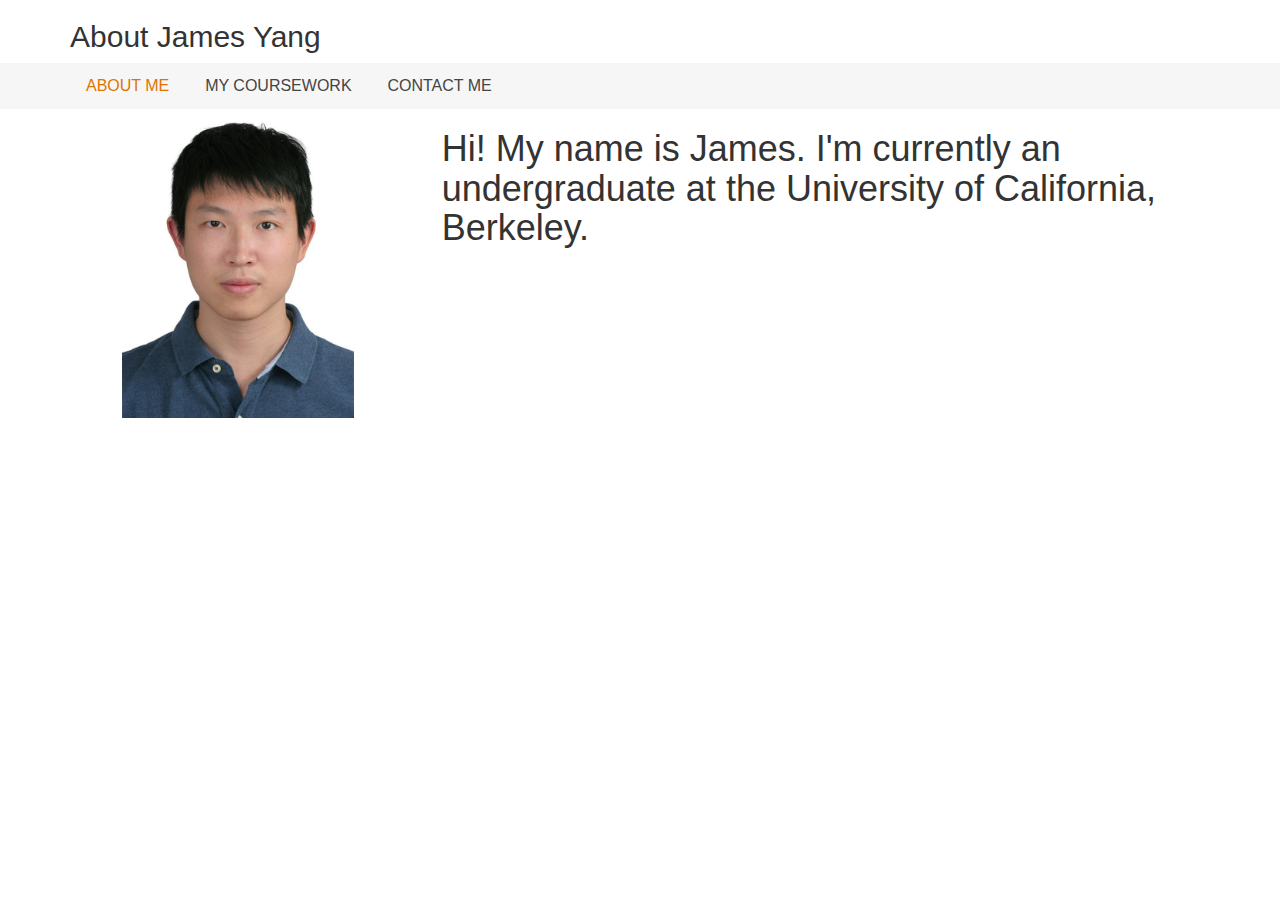
==== commit 1a18aabb: "fixed profile pic" ====
--- a/index.html
+++ b/index.html
@@ -62,7 +62,7 @@
   <div class="col-md-1">
   </div>
   <div class="col-md-3 col-sm-6">
-    <p><img src="images/SHENGYAO_Yang.jpg" alt="img" width="80%"></p>
+    <p><img src="images/SHENGYAO_YANG.jpg" alt="img" width="80%"></p>
   </div>
 
   <div class="col-md-8 col-sm-6">
@@ -95,4 +95,4 @@
 <script src="js/theme-scripts.js"></script> 
 <!--CUSTOM SCRIPT--> 
 <script src="js/custom.js"></script>
-</html>+</html>
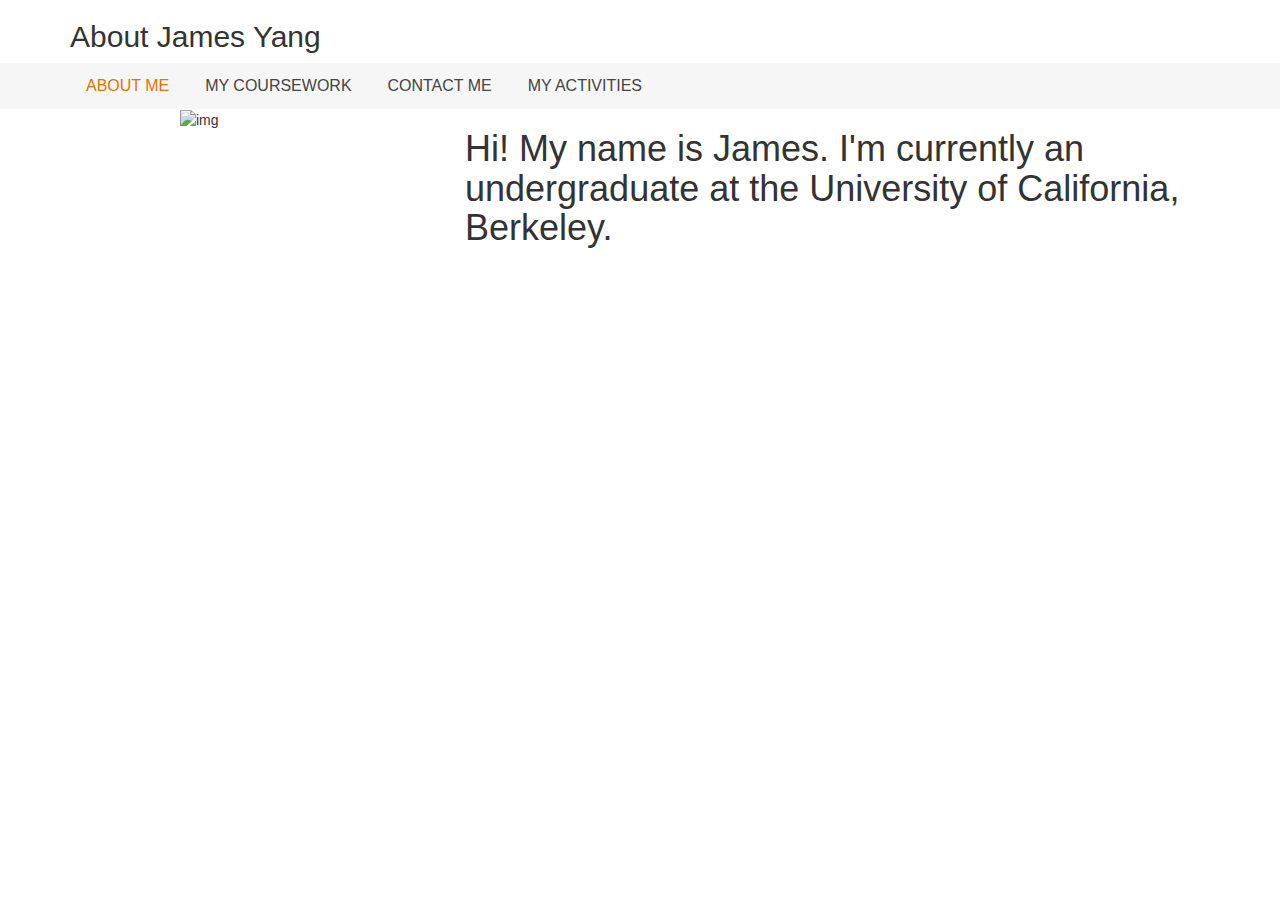
==== commit 85acd062: "Add files via upload" ====
--- a/index.html
+++ b/index.html
@@ -30,46 +30,50 @@
       </div>
     </div>
   </section>
+  <!--NAV BAR-->
+  <section class="navigation-section">
+    <nav class="navbar navbar-inverse">
+      <div class="container">
+        <div class="navbar-header">
+          <button type="button" class="navbar-toggle collapsed" data-toggle="collapse" data-target="#navbar" aria-expanded="false" aria-controls="navbar"> <span class="sr-only">Toggle navigation</span> <span class="icon-bar"></span> <span class="icon-bar"></span> <span class="icon-bar"></span> </button>
+        </div>
+        <div id="navbar" class="collapse navbar-collapse">
+          <ul class="nav navbar-nav" id="nav">
+            <li class="active"><a href="index.html">About Me</a>
+            </li>
+
+            <li><a href="courses.html">MY Coursework</a>
+            </li>
+
+            <li><a href="contact.html">Contact Me</a>
+            </li>
+
+            <li><a href="activities.html">My activities</a>
+            </li>
+          </ul>
+        </div>
+      </div>
+    </nav>
+  </section>
+  <!--NAV BAR END-->
 </header>
 <!--HEADER END-->
 
-<!--NAV BAR-->
-<section class="navigation-section">
-  <nav class="navbar navbar-inverse">
+<!--BODY SECTION-->
+<body>    
+  <section class="logo-section">
     <div class="container">
-      <div class="navbar-header">
-        <button type="button" class="navbar-toggle collapsed" data-toggle="collapse" data-target="#navbar" aria-expanded="false" aria-controls="navbar"> <span class="sr-only">Toggle navigation</span> <span class="icon-bar"></span> <span class="icon-bar"></span> <span class="icon-bar"></span> </button>
+      <div class="col-md-1">
       </div>
-      <div id="navbar" class="collapse navbar-collapse">
-        <ul class="nav navbar-nav" id="nav">
-          <li class="active"><a href="index.html">About Me</a>
-          </li>
+      <div class="col-md-3 col-sm-6">
+        <p><img src="images/SHENGYAO_Yang.jpg" alt="img" width="80%"></p>
+      </div>
 
-          <li><a href="courses.html">MY Coursework</a>
-          </li>
-
-          <li><a href="contact.html">Contact Me</a>
-          </li>
-        </ul>
+      <div class="col-md-8 col-sm-6">
+        <p><h1>Hi! My name is James. I'm currently an undergraduate at the University of California, Berkeley.</h1></p>
       </div>
     </div>
-  </nav>
-</section>
-<!--NAV BAR END-->
-
-<!--BODY SECTION-->
-<body id="body">
-  <div class="col-md-1">
-  </div>
-  <div class="col-md-3 col-sm-6">
-    <p><img src="images/SHENGYAO_YANG.jpg" alt="img" width="80%"></p>
-  </div>
-
-  <div class="col-md-8 col-sm-6">
-    <p><h1>Hi! My name is James. I'm currently an undergraduate at the University of California, Berkeley.</h1></p>
-  </div>
-
-
+  </section>
 </body>
 <!--BODY SECTION END-->
 
@@ -81,18 +85,4 @@
 <!--BOOTSTRAP JS--> 
 <script src="js/jquery-1.12.3.min.js"></script> 
 <script src="js/bootstrap.min.js"></script> 
-<!--Map Js--> 
-<script src="//maps.google.com/maps/api/js?sensor=false"></script> 
-<!--OWL CAROUSEL JS--> 
-<script src="js/owl.carousel.min.js"></script> 
-<!--Running Counter--> 
-<script src="js/waypoints.js"></script> 
-<script src="js/jquery.counterup.min.js"></script> 
-<!--Accordion JS--> 
-<script src="js/jquery.accordion.js"></script> 
-<!--SELECT MENU--> 
-<script src="js/jquery.noconflict.js"></script> 
-<script src="js/theme-scripts.js"></script> 
-<!--CUSTOM SCRIPT--> 
-<script src="js/custom.js"></script>
-</html>
+</html>--- a/css/color.css
+++ b/css/color.css
@@ -15,7 +15,7 @@
 
 /***********************************************************BACKGROUND COLOR START***********************************************************/
 a.btn-style-1, .theme-style-1 h2:after, .key-success .box .round-box:before, .key-success .box .round-box:after, .key-success .box .round-box:hover, a.btn-style-2:before, a.btn-style-3:before, .latest-news .holder .thumb .caption a:hover, .subscribe-newsletter .holder input[type="submit"], .head-2-social ul li a:hover, .tab-box-1-style .left-box form input[type="submit"], .tab-box-2-style .box:hover i.icon-1, .tab-box-2-style .box:hover i.icon-2, .tab-box-2-style .box:hover i.icon-3, .tab-box-2-style .box:hover i.icon-4, .product-style-2 .outer-box:hover .round-box, .find-agent .holder form input[type="submit"]:hover, .latest-news-2.latest-news .holder .text-box a.btn-style-1:hover:before, .footer-section-1 .footer-box form button[type="submit"], .product-style-3 .round i.icon-1:hover, .product-style-3 .round i.icon-1:hover, .product-style-3 .round i.icon-2:hover, .product-style-3 .round i.icon-3:hover, .product-style-3 .round i.icon-4:hover, .happy-client .owl-next:hover, .happy-client .owl-prev:hover, .footer-social-3 ul li a:hover, .map-form form input[type="submit"]:hover, .promo-frame .caption span.new, .sidebar .box h4:after, .promo-2:before, .tags ul li a:hover, .comment-box form input[type="submit"]:hover, .price-range-row .ui-state-default:before, .information-form input[type="submit"]:hover, .map-section address strong.title:after, .navigation-section .navbar-toggle{
-	background-color:#e93d35;
+	background-color:#DF7401;
 }
 /* border-color:#f16192;pink*/
 
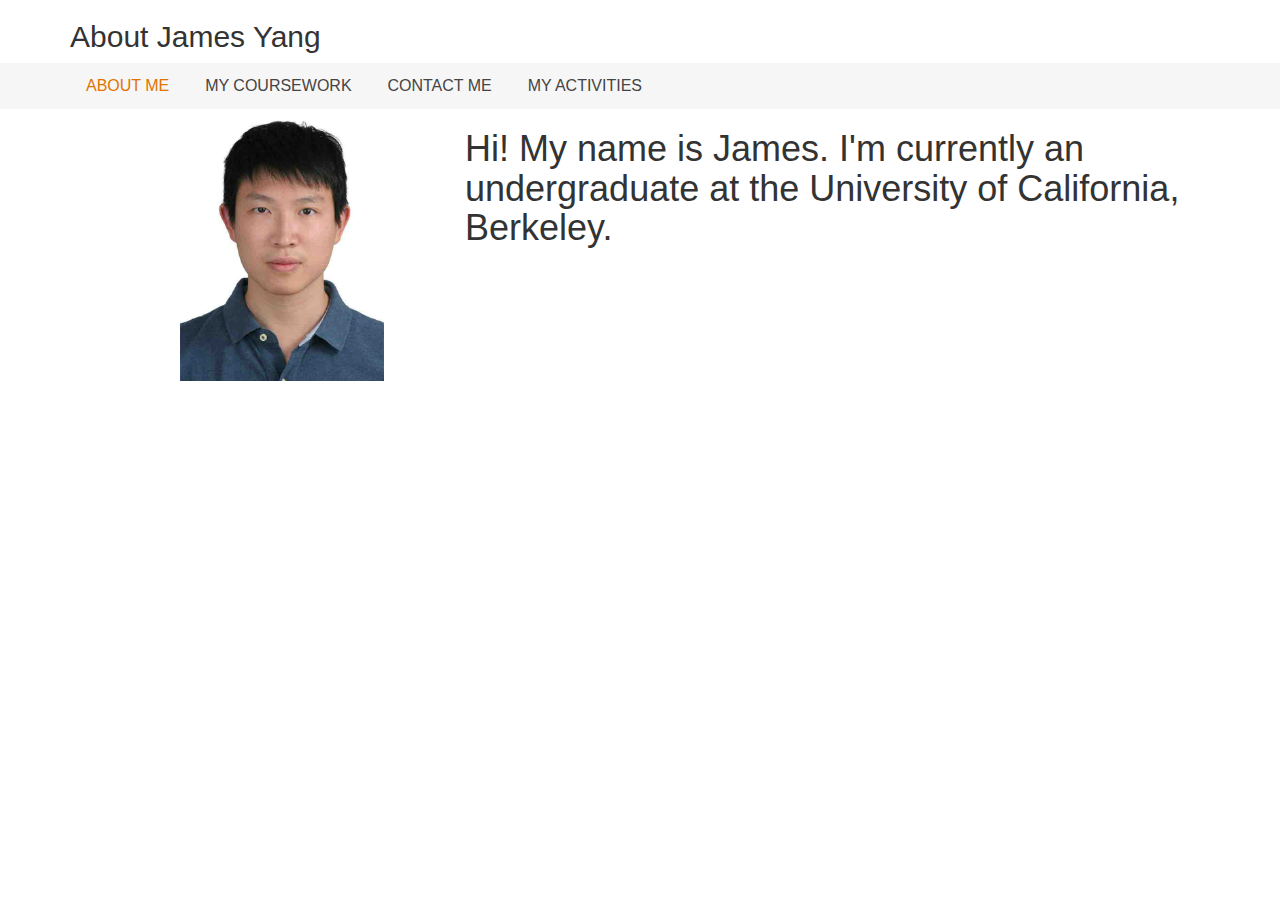
==== commit c8ad490b: "Update index.html" ====
--- a/index.html
+++ b/index.html
@@ -66,7 +66,7 @@
       <div class="col-md-1">
       </div>
       <div class="col-md-3 col-sm-6">
-        <p><img src="images/SHENGYAO_Yang.jpg" alt="img" width="80%"></p>
+        <p><img src="images/SHENGYAO_YANG.jpg" alt="img" width="80%"></p>
       </div>
 
       <div class="col-md-8 col-sm-6">
@@ -85,4 +85,4 @@
 <!--BOOTSTRAP JS--> 
 <script src="js/jquery-1.12.3.min.js"></script> 
 <script src="js/bootstrap.min.js"></script> 
-</html>+</html>
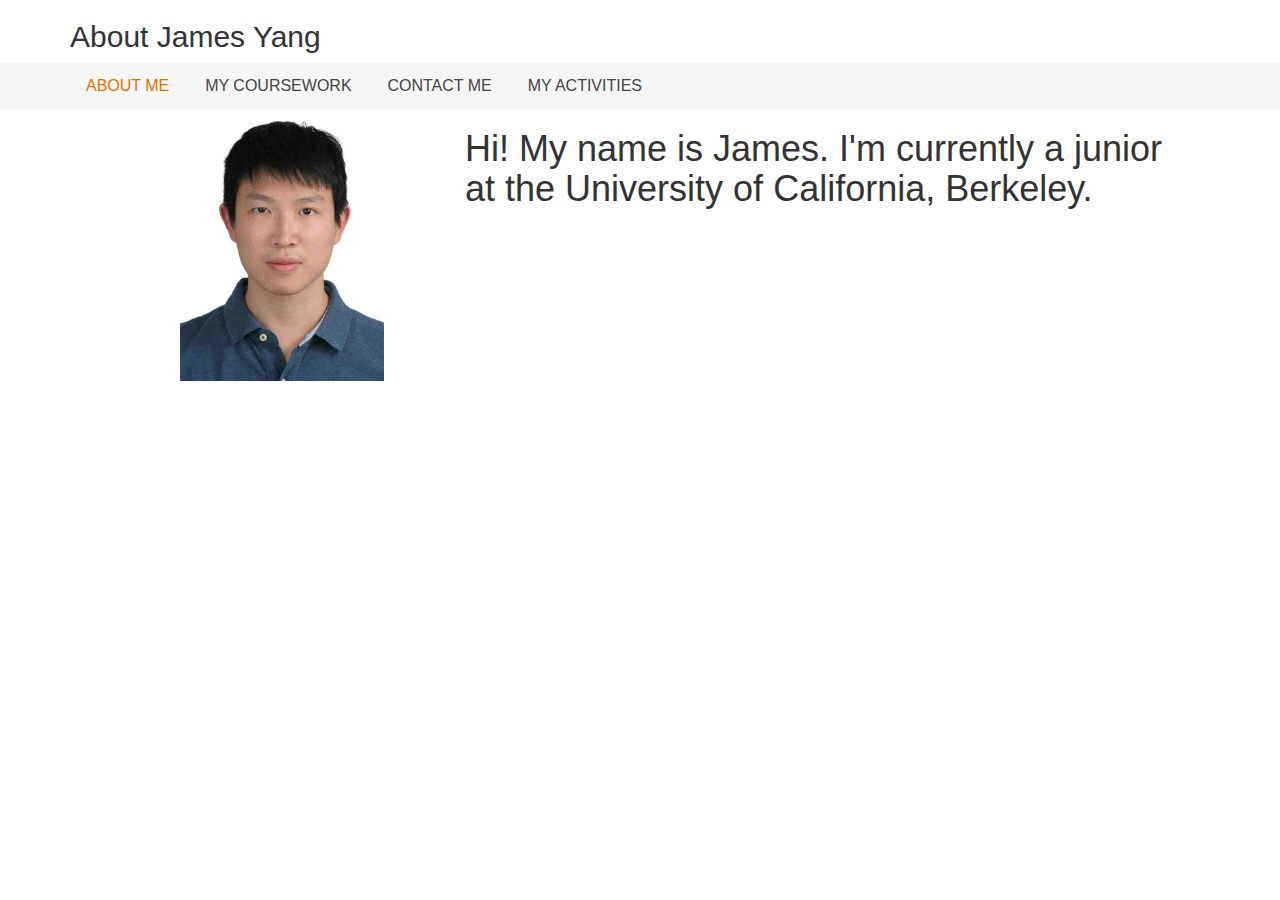
==== commit 55856a6c: "Update index.html" ====
--- a/index.html
+++ b/index.html
@@ -70,7 +70,7 @@
       </div>
 
       <div class="col-md-8 col-sm-6">
-        <p><h1>Hi! My name is James. I'm currently an undergraduate at the University of California, Berkeley.</h1></p>
+        <p><h1>Hi! My name is James. I'm currently a junior at the University of California, Berkeley.</h1></p>
       </div>
     </div>
   </section>
